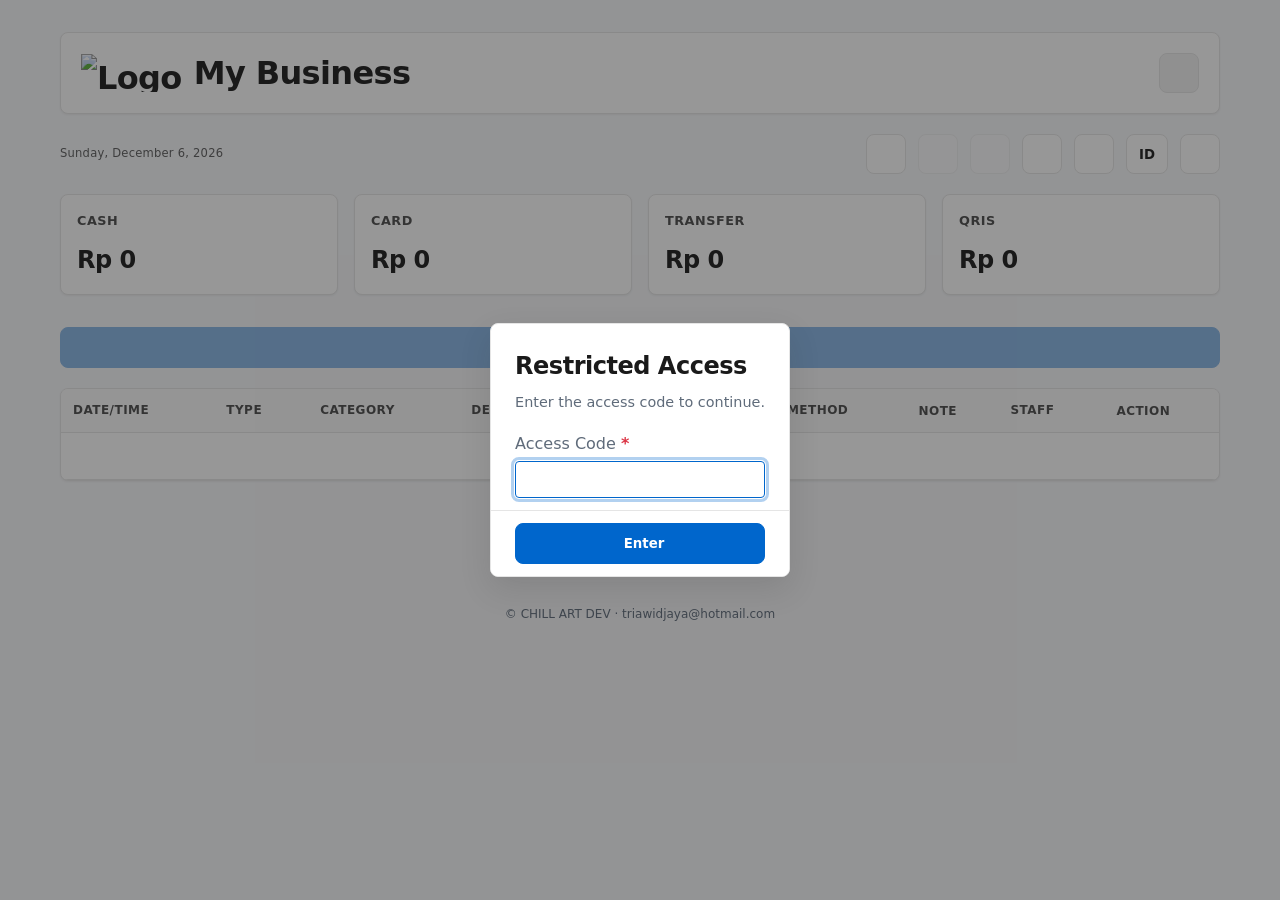
==== index.html @ fd7cb03d "Add date range filter to the main transaction list Co-Authored-By: Claude Sonnet 5.5 <noreply@anthro" ====
<!DOCTYPE html>
<html lang="en">
<head>
  <meta charset="UTF-8">
  <meta name="viewport" content="width=device-width, initial-scale=1.0">
  <title>MANTRA POS APP</title>
  <link rel="stylesheet" href="style.css">
  <link rel="stylesheet" href="vendor/fontawesome/css/all.min.css">
</head>
<body>
<script>
  (function(){try{document.body.className=(JSON.parse(localStorage.getItem('mantra:theme'))||'light')+'-theme';}catch(e){document.body.className='light-theme';}}());
</script>

<div id="offline-banner" style="display:none;padding:6px 12px;text-align:center;font-size:0.78rem;border-bottom:1px solid transparent">
  <i id="offline-banner-icon" class="fas fa-wifi"></i> <span id="offline-banner-text"></span>
</div>

<div class="container">

  <div class="topbar">
  <header>
    <h1><img id="header-logo" src="logo.png" class="brand-logo" alt="Logo"> <span id="brand-name">My Business</span></h1>
    <button class="btn theme-toggle" id="toggle-header" title="Hide menu" aria-label="Hide menu" aria-expanded="true" aria-controls="header-actions-wrap">
      <i class="fas fa-bars"></i>
    </button>
    <div id="user-menu-popup" class="user-menu-popup" style="display:none">
      <div class="user-menu-info">
        <div data-i18n="loggedInAs">Signed in as</div>
        <div id="user-menu-name" class="user-menu-name"></div>
        <div id="user-menu-role" class="user-menu-role"></div>
      </div>
      <button class="btn danger" id="logout-btn" style="width:100%;justify-content:center;margin-top:10px">
        <i class="fas fa-sign-out-alt"></i> <span data-i18n="logout">Sign Out</span>
      </button>
    </div>
  </header>

  <!-- Menu row: collapses when the hamburger in the header is clicked -->
  <div class="header-actions-wrap" id="header-actions-wrap">
    <div class="current-date" id="current-date"></div>
    <div class="header-actions">
      <button class="btn theme-toggle" id="open-settings" title="Settings">
        <i class="fas fa-cog"></i>
      </button>
      <button class="btn theme-toggle" id="tutup-shift" data-i18n-title="closeShift" data-i18n-aria="closeShift" title="Close Shift" aria-label="Close Shift">
        <i class="fas fa-door-closed"></i>
      </button>
      <button class="btn theme-toggle" id="download-excel" disabled data-i18n-title="exportExcel" data-i18n-aria="exportExcel" title="Export Excel" aria-label="Export Excel">
        <i class="fas fa-file-excel"></i>
      </button>
      <button class="btn theme-toggle" id="toggle-filter" data-i18n-title="filterToggle" data-i18n-aria="filterToggle" title="Filter" aria-label="Filter" aria-expanded="false" aria-controls="filter-panel">
        <i class="fas fa-filter"></i>
      </button>
      <button class="btn theme-toggle" id="btn-histori" data-i18n-title="historyTitle" title="Report">
        <i class="fas fa-chart-column"></i>
      </button>
      <button class="btn theme-toggle" id="lang-toggle" title="Switch language">
        <span id="lang-label">ID</span>
      </button>
      <button class="btn theme-toggle" id="theme-toggle">
        <i class="fas fa-moon"></i>
      </button>
      <button class="btn theme-toggle" id="user-menu" title="Account" style="display:none">
        <i class="fas fa-user"></i> <span id="user-label"></span>
      </button>
    </div>
  </div>
  </div>

  <div class="dashboard" id="dashboard"></div>

  <div class="action-bar">
    <button class="btn primary" id="new-transaksi" title="New Transaction">
      <i class="fas fa-plus"></i> <span data-i18n="newTransaction">New Transaction</span>
    </button>
  </div>

  <!-- FILTER PANEL (Hidden by default) -->
  <div id="filter-panel" class="filter-panel" style="display:none">
    <div class="filter-controls">
      <div class="filter-group">
        <label for="filter-type" data-i18n="filterType">Type</label>
        <select id="filter-type">
          <option value="">-- All --</option>
          <option value="INCOME" data-i18n="income">Income</option>
          <option value="OUTGOING" data-i18n="outgoing">Outgoing</option>
        </select>
      </div>

      <div class="filter-group">
        <label for="filter-category" data-i18n="filterCategory">Category</label>
        <select id="filter-category">
          <option value="">-- All --</option>
        </select>
      </div>

      <div class="filter-group">
        <label for="filter-search" data-i18n="search">Search</label>
        <input type="search" id="filter-search" data-i18n-ph="searchPlaceholder" placeholder="Description, category, staff..." autocomplete="off">
      </div>

      <div class="filter-group">
        <label for="filter-method" data-i18n="filterMethod">Method</label>
        <select id="filter-method">
          <option value="">-- All --</option>
          <option value="Cash">Cash</option>
          <option value="Card">Card</option>
          <option value="Transfer">Transfer</option>
          <option value="Qris">Qris</option>
        </select>
      </div>

      <div class="filter-group">
        <label for="filter-date-from" data-i18n="filterDateFrom">From date</label>
        <input type="date" id="filter-date-from">
      </div>

      <div class="filter-group">
        <label for="filter-date-to" data-i18n="filterDateTo">To date</label>
        <input type="date" id="filter-date-to">
      </div>

      <div class="filter-actions">
        <button id="apply-filter" class="btn primary" data-i18n="applyFilter">Apply Filter</button>
        <button id="reset-filter" class="btn" data-i18n="resetFilter">Reset</button>
      </div>
    </div>
  </div>

  <!-- Mobile card view (auto-shown < 769px) -->
  <div class="cards-container" id="transaksi-cards"></div>

  <div class="table-container">
    <table id="transaksi-table">
      <thead>
        <tr>
          <th data-kolom="tanggalWaktu" tabindex="0" style="cursor:pointer"><span data-i18n="colDateTime">Date/Time</span> <i class="sort-icon fas fa-sort-down"></i></th>
          <th data-kolom="jenis"        tabindex="0" style="cursor:pointer"><span data-i18n="colType">Type</span> <i class="sort-icon fas fa-sort"></i></th>
          <th data-kolom="kategori"     tabindex="0" style="cursor:pointer"><span data-i18n="colCategory">Category</span> <i class="sort-icon fas fa-sort"></i></th>
          <th data-kolom="deskripsi"    tabindex="0" style="cursor:pointer"><span data-i18n="colDescription">Description</span> <i class="sort-icon fas fa-sort"></i></th>
          <th data-kolom="jumlah"       tabindex="0" style="cursor:pointer"><span data-i18n="colAmount">Amount</span> <i class="sort-icon fas fa-sort"></i></th>
          <th data-kolom="metode"       tabindex="0" style="cursor:pointer"><span data-i18n="colMethod">Method</span> <i class="sort-icon fas fa-sort"></i></th>
          <th><span data-i18n="colNote">Note</span></th>
          <th data-kolom="staff"        tabindex="0" style="cursor:pointer"><span data-i18n="colStaff">Staff</span> <i class="sort-icon fas fa-sort"></i></th>
          <th><span data-i18n="colAction">Action</span></th>
        </tr>
      </thead>
      <tbody></tbody>
    </table>
  </div>

  <div id="tx-pager" class="list-pager" hidden></div>

</div>

<footer id="app-footer">
  <img src="logo.png" class="footer-logo" alt="CHILL ART DEV">
  <div class="footer-copy">&copy; CHILL ART DEV &middot; <a href="mailto:triawidjaya@hotmail.com">triawidjaya@hotmail.com</a></div>
</footer>

<!-- Supabase Config Error Modal — hydrate failure / wrong config -->
<div class="modal" id="sb-error-modal">
  <div class="modal-content small">
    <h2><i class="fas fa-cloud-bolt" style="color:var(--danger)"></i>
        <span data-i18n="sbErrorTitle">Cloud Connection Error</span></h2>
    <p class="wizard-hint" data-i18n="sbErrorHint">
      Could not connect to Supabase. Check your internet, or reconfigure with a new URL + key.
    </p>
    <div id="sb-error-detail" style="font-size:0.78rem;color:var(--danger);background:rgba(247,37,133,0.08);padding:8px 10px;border-radius:var(--radius-xs);margin-bottom:12px;font-family:monospace;word-break:break-all"></div>
    <div class="form-actions" style="grid-column:span 1;display:flex;gap:8px">
      <button type="button" class="btn danger" id="sb-error-reset" style="flex:1;justify-content:center">
        <i class="fas fa-redo"></i> <span data-i18n="sbErrorReset">Reset & Reconfigure</span>
      </button>
      <button type="button" class="btn primary" id="sb-error-retry" style="flex:1;justify-content:center">
        <i class="fas fa-sync"></i> <span data-i18n="sbErrorRetry">Retry</span>
      </button>
    </div>
  </div>
</div>

<!-- Access Gate Modal — shown first, no close button -->
<div class="modal" id="access-gate-modal">
  <div class="modal-content small">
    <h2><i class="fas fa-lock" style="color:var(--primary)"></i> <span data-i18n="accessGateTitle">Restricted Access</span></h2>
    <p class="wizard-hint" data-i18n="accessGateHint">Enter the access code to continue.</p>
    <form id="access-gate-form">
      <div class="form-group">
        <label for="access-code-input"><span data-i18n="accessGateCode">Access Code</span> <span class="req-marker">*</span></label>
        <input type="password" id="access-code-input" autocomplete="off" required>
        <small id="access-gate-error" style="color:var(--danger);display:none" data-i18n="accessGateError">Wrong code. Try again.</small>
      </div>
      <div class="form-actions" style="grid-column:span 1">
        <button type="submit" class="btn primary" style="width:100%;justify-content:center">
          <i class="fas fa-unlock"></i> <span data-i18n="accessGateSubmit">Enter</span>
        </button>
      </div>
    </form>
  </div>
</div>

<!-- Cloud Setup Modal — pair this device with the Mantra Lombok POS project -->
<div class="modal" id="sb-setup-modal">
  <div class="modal-content small">
    <h2><i class="fas fa-cloud" style="color:var(--primary)"></i>
        <span data-i18n="sbSetupTitle">Connect to Cloud</span></h2>
    <p class="wizard-hint" data-i18n="sbSetupHint">
      Paste the Publishable Key of the Mantra Lombok POS project. Needed once per device.
    </p>
    <p class="wizard-hint" style="font-size:0.78rem;color:var(--gray);margin-top:-6px;margin-bottom:14px" data-i18n="sbKeyWhere">
      Supabase → Mantra Lombok POS → Project Settings → API Keys.
    </p>
    <form id="sb-setup-form">
      <div class="form-group">
        <label for="sb-setup-key"><span data-i18n="supabaseKey">Publishable Key</span> <span class="req-marker">*</span></label>
        <input type="text" id="sb-setup-key" placeholder="sb_publishable_..." autocomplete="off" required>
      </div>
      <div class="form-actions" style="grid-column:span 1;display:flex;gap:8px">
        <button type="submit" class="btn primary" id="sb-setup-submit" style="flex:1;justify-content:center">
          <i class="fas fa-plug"></i> <span data-i18n="sbSetupConnect">Connect</span>
        </button>
      </div>
    </form>
  </div>
</div>

<!-- First Run Wizard Modal — no close button, must be completed -->
<div class="modal" id="first-run-modal">
  <div class="modal-content">
    <h2><i class="fas fa-rocket" style="color:var(--primary)"></i>
        <span data-i18n="welcomeTitle">Welcome! Let's set up your POS</span></h2>
    <p class="wizard-hint" data-i18n="welcomeHint">
      Scooter-rental categories are ready. Add staff and change categories later in Settings.
    </p>
    <button type="button" class="btn" id="wizard-help" style="width:100%;justify-content:center;margin-bottom:16px;background:rgba(67,97,238,0.08);border:1px dashed var(--primary);color:var(--primary)">
      <i class="fas fa-question-circle"></i> <span data-i18n="helpReadFirst">Read Quick Start Guide first</span>
    </button>
    <form id="first-run-form">
      <div class="form-group">
        <label for="fr-brand"><span data-i18n="brandName">Brand Name</span> <span class="req-marker">*</span></label>
        <input type="text" id="fr-brand" maxlength="50" required placeholder="e.g. Warung Pak Budi">
      </div>
      <div class="form-group">
        <label for="fr-admin-name"><span data-i18n="frAdminName">Admin name</span> <span class="req-marker">*</span></label>
        <input type="text" id="fr-admin-name" maxlength="40" required autocomplete="off">
      </div>
      <div class="form-group">
        <label for="fr-admin-email"><span data-i18n="email">Email</span> <span class="req-marker">*</span></label>
        <input type="email" id="fr-admin-email" maxlength="120" required autocomplete="off" placeholder="admin@example.com">
      </div>
      <div class="form-group">
        <label for="fr-admin-pin"><span data-i18n="adminPin">Admin PIN (4-6 digits)</span> <span class="req-marker">*</span></label>
        <input type="password" id="fr-admin-pin" inputmode="numeric" pattern="[0-9]{4,6}"
               maxlength="6" minlength="4" required autocomplete="new-password">
      </div>
      <div class="form-group">
        <label for="fr-admin-pin2"><span data-i18n="confirmPin">Confirm PIN</span> <span class="req-marker">*</span></label>
        <input type="password" id="fr-admin-pin2" inputmode="numeric" pattern="[0-9]{4,6}"
               maxlength="6" minlength="4" required autocomplete="new-password">
      </div>
      <div class="form-actions" style="grid-column:span 1">
        <button type="submit" class="btn primary" style="width:100%;justify-content:center">
          <i class="fas fa-check"></i> <span data-i18n="finishSetup">Finish Setup</span>
        </button>
      </div>
    </form>
  </div>
</div>

<!-- Setup Admin Modal — for existing-data installs without users yet -->
<div class="modal" id="setup-admin-modal">
  <div class="modal-content small">
    <h2><i class="fas fa-user-shield" style="color:var(--primary)"></i>
        <span data-i18n="setupAdminTitle">Set Up Admin Account</span></h2>
    <p class="wizard-hint" data-i18n="setupAdminHint">
      Existing data found. Please choose an admin user and set a PIN to continue.
    </p>
    <form id="setup-admin-form">
      <div class="form-group">
        <label for="sa-admin-name"><span data-i18n="adminUser">Admin User</span> <span class="req-marker">*</span></label>
        <select id="sa-admin-name" required></select>
      </div>
      <div class="form-group">
        <label for="sa-admin-email"><span data-i18n="email">Email</span> <span class="req-marker">*</span></label>
        <input type="email" id="sa-admin-email" maxlength="120" required autocomplete="off">
      </div>
      <div class="form-group">
        <label for="sa-admin-pin"><span data-i18n="adminPin">Admin PIN (4-6 digits)</span> <span class="req-marker">*</span></label>
        <input type="password" id="sa-admin-pin" inputmode="numeric" pattern="[0-9]{4,6}"
               maxlength="6" minlength="4" required autocomplete="new-password">
      </div>
      <div class="form-group">
        <label for="sa-admin-pin2"><span data-i18n="confirmPin">Confirm PIN</span> <span class="req-marker">*</span></label>
        <input type="password" id="sa-admin-pin2" inputmode="numeric" pattern="[0-9]{4,6}"
               maxlength="6" minlength="4" required autocomplete="new-password">
      </div>
      <div class="form-actions" style="grid-column:span 1">
        <button type="submit" class="btn primary" style="width:100%;justify-content:center">
          <i class="fas fa-check"></i> <span data-i18n="finishSetup">Finish Setup</span>
        </button>
      </div>
    </form>
  </div>
</div>

<!-- Login Modal -->
<div class="modal" id="login-modal">
  <div class="modal-content small">
    <h2><i class="fas fa-user-lock" style="color:var(--primary)"></i>
        <span data-i18n="loginTitle">Sign In</span></h2>
    <form id="login-form">
      <div class="form-group">
        <label for="login-user"><span data-i18n="selectUser">Select User</span> <span class="req-marker">*</span></label>
        <select id="login-user" required></select>
      </div>
      <div class="form-group" id="login-pin-group">
        <label for="login-pin"><span data-i18n="enterPin">Enter PIN</span> <span class="req-marker">*</span></label>
        <input type="password" id="login-pin" inputmode="numeric" pattern="[0-9]{4,6}"
               maxlength="6" autocomplete="current-password">
      </div>
      <div class="form-actions" style="grid-column:span 1">
        <button type="submit" class="btn primary" style="width:100%;justify-content:center">
          <i class="fas fa-sign-in-alt"></i> <span data-i18n="signIn">Sign In</span>
        </button>
      </div>
      <div style="text-align:center;margin-top:12px">
        <button type="button" class="link-btn" id="open-reset-pin" data-i18n="forgotPin">Forgot PIN?</button>
      </div>
    </form>
  </div>
</div>

<!-- Reset PIN — email link to that user's own address. No shared code. -->
<div class="modal" id="reset-pin-modal">
  <div class="modal-content small">
    <h2><i class="fas fa-key" style="color:var(--primary)"></i>
        <span data-i18n="resetPinTitle">Reset PIN</span></h2>
    <p class="wizard-hint" id="rp-hint" data-i18n="resetPinHint">We'll email a reset link to that person's own address.</p>
    <form id="reset-pin-form">
      <div class="form-group" id="rp-user-group">
        <label for="rp-user" data-i18n="selectUser">Select User</label>
        <select id="rp-user"></select>
      </div>
      <p class="wizard-hint" id="rp-no-email" style="display:none"></p>
      <div class="form-group" id="rp-code-group">
        <label for="rp-code" data-i18n="resetPinCode">Code from the email (optional)</label>
        <input type="text" id="rp-code" inputmode="numeric" autocomplete="one-time-code" maxlength="12">
      </div>
      <div id="rp-new-pin-group" style="display:none">
        <div class="form-group">
          <label for="rp-new-pin"><span data-i18n="newPin">New PIN (4-6 digits)</span> <span class="req-marker">*</span></label>
          <input type="password" id="rp-new-pin" inputmode="numeric" pattern="[0-9]{4,6}" maxlength="6">
        </div>
        <div class="form-group">
          <label for="rp-confirm-pin"><span data-i18n="confirmPin">Confirm PIN</span> <span class="req-marker">*</span></label>
          <input type="password" id="rp-confirm-pin" inputmode="numeric" pattern="[0-9]{4,6}" maxlength="6">
        </div>
      </div>
      <div class="form-actions" style="grid-column:span 1;display:flex;gap:8px">
        <button type="button" class="btn" id="rp-cancel" style="flex:0 0 auto">
          <i class="fas fa-arrow-left"></i> <span data-i18n="back">Back</span>
        </button>
        <button type="submit" class="btn primary" id="rp-submit" style="flex:1;justify-content:center">
          <i class="fas fa-envelope"></i> <span data-i18n="sendResetLink">Send reset link</span>
        </button>
      </div>
    </form>
  </div>
</div>

<!-- Users Management Modal (admin only) -->
<div class="modal" id="users-modal">
  <div class="modal-content">
    <button type="button" class="close-btn" id="close-users" data-i18n-aria="close" aria-label="Close">&times;</button>
    <h2 data-i18n="usersTitle">Manage Users</h2>
    <div id="users-list" class="users-list" style="margin-top:15px"></div>
    <hr style="margin:18px 0;border:0;border-top:1px solid var(--border-color)">
    <h3 style="font-size:1rem;margin-bottom:10px;color:var(--gray)" data-i18n="addUser">Add User</h3>
    <form id="add-user-form" class="add-user-form">
      <div class="form-group">
        <label for="new-username"><span data-i18n="username">Username</span> <span class="req-marker">*</span></label>
        <input type="text" id="new-username" maxlength="30" required>
      </div>
      <div class="form-group">
        <label for="new-user-role" data-i18n="role">Role</label>
        <select id="new-user-role">
          <option value="cashier" data-i18n="roleCashier">Cashier</option>
          <option value="admin" data-i18n="roleAdmin">Admin</option>
        </select>
      </div>
      <div class="form-group">
        <label for="new-user-email" data-i18n="email">Email</label>
        <input type="email" id="new-user-email" maxlength="120" autocomplete="off" placeholder="name@example.com">
        <small style="color:var(--gray);font-size:0.75rem;display:block;margin-top:4px" data-i18n="emailHint">Required for an admin. A cashier can leave this empty; an admin then sets their PIN.</small>
      </div>
      <div class="form-group">
        <label for="new-user-pin" data-i18n="pin">PIN (optional)</label>
        <input type="password" id="new-user-pin" inputmode="numeric" pattern="[0-9]{4,6}"
               maxlength="6" autocomplete="new-password">
      </div>
      <div class="form-actions" style="grid-column:span 1">
        <button type="submit" class="btn primary" style="width:100%;justify-content:center">
          <i class="fas fa-plus"></i> <span data-i18n="addUser">Add User</span>
        </button>
      </div>
    </form>
  </div>
</div>

<!-- Start Shift Modal -->
<div class="modal" id="mulai-shift-modal">
  <div class="modal-content small">
    <h2 style="margin-bottom:6px"><i class="fas fa-play-circle" style="color:var(--success)"></i> <span data-i18n="startShift">Start Shift</span></h2>
    <p class="modal-subtitle" id="ms-subtitle"></p>
    <form id="mulai-shift-form">
      <div class="form-group">
        <label for="ms-staff"><i class="fas fa-user-tie"></i> <span data-i18n="staffOnDuty">Staff on Duty</span> <span class="req-marker">*</span></label>
        <select id="ms-staff" required></select>
      </div>
      <div class="form-group">
        <label for="ms-cash"><i class="fas fa-money-bill-wave"></i> <span data-i18n="initialCashBalance">Initial Cash Balance</span></label>
        <button type="button" class="last-shift-btn" id="ms-use-last" style="display:none"></button>
        <input type="text" id="ms-cash" inputmode="numeric" autocomplete="off" placeholder="e.g. 500.000" data-i18n-ph="cashPlaceholder">
        <small id="ms-cash-preview" style="color:var(--gray);font-size:0.8rem;margin-top:4px;display:block"></small>
        <small class="field-hint" data-i18n="cashHint">Physical cash currently in the till.</small>
        <div class="amount-chips" id="ms-amount-chips">
          <span class="chip-label" data-i18n="commonAmounts">Quick fill</span>
          <button type="button" class="amount-chip" data-amount="100000">100K</button>
          <button type="button" class="amount-chip" data-amount="200000">200K</button>
          <button type="button" class="amount-chip" data-amount="500000">500K</button>
          <button type="button" class="amount-chip" data-amount="1000000">1jt</button>
        </div>
      </div>
      <div class="form-group" id="ms-pin-group">
        <label for="ms-pin"><i class="fas fa-key"></i> <span data-i18n="pin">PIN</span> <span class="req-marker">*</span></label>
        <input type="password" id="ms-pin" inputmode="numeric" autocomplete="off" placeholder="••••" maxlength="6">
        <small id="ms-pin-hint" style="font-size:0.78rem;margin-top:4px;display:block;color:var(--gray)"></small>
      </div>
      <div class="form-actions" style="grid-column:span 1;display:flex;gap:8px">
        <button type="button" class="btn" id="ms-logout" style="flex:0 0 auto" title="Logout">
          <i class="fas fa-sign-out-alt"></i> <span data-i18n="logout">Sign Out</span>
        </button>
        <button type="submit" class="btn success" style="flex:1;justify-content:center">
          <i class="fas fa-play"></i> <span data-i18n="startShiftBtn">Start Shift</span>
        </button>
      </div>
    </form>
  </div>
</div>

<!-- Transaction Form Modal -->
<div class="modal" id="form-modal">
  <div class="modal-content">
    <button type="button" class="close-btn" id="close-form" data-i18n-aria="close" aria-label="Close">&times;</button>
    <h2 id="modal-title" data-i18n="newTransactionTitle">New Transaction</h2>
    <form id="transaksi-form">
      <input type="hidden" id="f-staff" value="">
      <button type="button" class="btn info tx-choice" id="open-sewa">
        <i class="fas fa-motorcycle"></i> <span data-i18n="newRental">Sewa</span>
      </button>
      <button type="button" class="btn danger tx-choice" id="open-cashout">
        <i class="fas fa-money-bill-wave"></i> <span data-i18n="cashoutBtn">TarikTunai</span>
      </button>
      <button type="button" class="btn tx-choice" id="open-bank">
        <i class="fas fa-building-columns"></i> <span data-i18n="bankBtn">Kas dari bank</span>
      </button>
      <div class="type-toggle">
        <button type="button" class="type-btn income" data-type="income">
          <i class="fas fa-arrow-down"></i> <span data-i18n="income">Income</span>
        </button>
        <button type="button" class="type-btn outgoing" data-type="outgoing">
          <i class="fas fa-arrow-up"></i> <span data-i18n="outgoing">Outgoing</span>
        </button>
      </div>
      <div id="tx-fields" hidden>
      <div class="form-group">
        <label for="f-kategori"><span data-i18n="category">Category</span> <span class="req-marker">*</span></label>
        <select id="f-kategori" required></select>
      </div>
      <div class="form-group">
        <label for="f-metode"><span data-i18n="paymentMethod">Payment Method</span> <span class="req-marker">*</span></label>
        <select id="f-metode" required>
          <option value="Cash">Cash</option>
          <option value="Card">Card</option>
          <option value="Transfer">Transfer</option>
          <option value="Qris">Qris</option>
        </select>
      </div>
      <div class="form-group full-width">
        <label for="f-deskripsi"><span data-i18n="description">Description</span> <span class="req-marker">*</span></label>
        <input type="text" id="f-deskripsi" maxlength="300" required>
      </div>
      <div class="form-group">
        <label for="f-jumlah"><span data-i18n="amount">Amount</span> <span class="req-marker">*</span></label>
        <input type="text" id="f-jumlah" inputmode="numeric" autocomplete="off" placeholder="e.g. 500.000" data-i18n-ph="cashPlaceholder">
        <small id="f-jumlah-preview" style="color:var(--gray);font-size:0.8rem;margin-top:4px;display:block"></small>
      </div>
      <div class="form-group">
        <label for="f-keterangan" data-i18n="note">Note (Optional)</label>
        <input type="text" id="f-keterangan" maxlength="100">
      </div>
      <div id="f-admin-auth" class="form-group full-width" style="display:none;background:rgba(245,158,11,0.08);border:1px dashed #f59e0b;border-radius:var(--radius-sm);padding:10px">
        <label style="color:#92400e;font-weight:600;display:block;margin-bottom:6px">
          <i class="fas fa-shield-halved"></i> <span data-i18n="adminApprovalRequired">Admin approval required</span> <span class="req-marker">*</span>
        </label>
        <div style="display:flex;gap:8px">
          <select id="f-auth-admin" style="flex:1" required></select>
          <input type="password" id="f-auth-pin" inputmode="numeric" pattern="[0-9]{4,6}" maxlength="6"
                 placeholder="Admin PIN" autocomplete="off" style="flex:1" required>
        </div>
        <small style="color:var(--gray);font-size:0.75rem;margin-top:4px;display:block" data-i18n="adminApprovalHint">
          This category requires an admin to approve. Pick an admin and enter their PIN.
        </small>
      </div>
      <div class="form-actions">
        <button type="button" class="btn" id="form-batal">
          <i class="fas fa-times"></i> <span data-i18n="cancel">Cancel</span>
        </button>
        <button type="submit" class="btn primary">
          <i class="fas fa-save"></i> <span data-i18n="save">Save</span>
        </button>
      </div>
      </div>
    </form>
  </div>
</div>

<!-- Rental — one save writes guest income and the owner share -->
<div class="modal" id="rental-modal">
  <div class="modal-content">
    <button type="button" class="close-btn" id="close-rental" data-i18n-aria="close" aria-label="Close">&times;</button>
    <h2><i class="fas fa-motorcycle" style="color:var(--info)"></i> <span data-i18n="rentalTitle">Rental Payment</span></h2>
    <form id="rental-form">
      <div class="form-group">
        <label for="rental-guest-name"><span data-i18n="rentalGuestName">Nama tamu</span> <span class="req-marker">*</span></label>
        <input type="text" id="rental-guest-name" maxlength="40" autocomplete="off" required>
      </div>
      <div class="form-group">
        <label for="rental-guest"><span data-i18n="rentalPayAmount">Nominal bayar</span> <span class="req-marker">*</span></label>
        <input type="text" id="rental-guest" inputmode="numeric" autocomplete="off" placeholder="e.g. 500.000" data-i18n-ph="cashPlaceholder">
      </div>
      <div class="form-group">
        <label for="rental-guest-method"><span data-i18n="rentalMethod">Metode</span> <span class="req-marker">*</span></label>
        <select id="rental-guest-method" required>
          <option value="" disabled selected data-i18n="rentalPickMethod">Pilih metode</option>
        </select>
      </div>
      <div class="form-group">
        <label for="rental-plate"><span data-i18n="rentalPlate">Plat motor</span> <span class="req-marker">*</span></label>
        <input type="text" id="rental-plate" maxlength="20" autocomplete="off" required>
      </div>
      <div class="form-group">
        <label for="rental-days"><span data-i18n="rentalDayCount">Jumlah hari</span> <span class="req-marker">*</span></label>
        <input type="number" id="rental-days" min="1" max="999" step="1" inputmode="numeric" required>
      </div>
      <div class="rental-grid-gap" aria-hidden="true"></div>
      <div class="form-group">
        <label for="rental-owner-name"><span data-i18n="rentalOwnerField">Owner</span> <span class="req-marker">*</span></label>
        <input type="text" id="rental-owner-name" maxlength="40" autocomplete="off" required>
      </div>
      <div class="form-group">
        <label for="rental-owner-share" data-i18n="rentalOwnerReceives">Jumlah yang diterima owner</label>
        <input type="text" id="rental-owner-share" inputmode="numeric" autocomplete="off" placeholder="e.g. 500.000" data-i18n-ph="cashPlaceholder">
      </div>
      <div class="form-group">
        <label for="rental-owner-method" data-i18n="rentalMethod">Metode</label>
        <select id="rental-owner-method">
          <option value="" disabled selected data-i18n="rentalPickMethod">Pilih metode</option>
        </select>
      </div>
      <div class="form-actions">
        <button type="button" class="btn" id="rental-batal">
          <i class="fas fa-times"></i> <span data-i18n="cancel">Batal</span>
        </button>
        <button type="submit" class="btn primary" id="rental-save">
          <i class="fas fa-save"></i> <span data-i18n="save">Simpan</span>
        </button>
      </div>
    </form>
  </div>
</div>

<!-- Cash out — one save writes incoming payment and cash paid out -->
<div class="modal" id="cashout-modal">
  <div class="modal-content">
    <button type="button" class="close-btn" id="close-cashout" data-i18n-aria="close" aria-label="Close">&times;</button>
    <h2><i class="fas fa-money-bill-wave" style="color:var(--success)"></i> <span data-i18n="cashoutTitle">TarikTunai</span></h2>
    <form id="cashout-form">
      <div class="form-group">
        <label for="cashout-amount"><span data-i18n="cashoutAmount">Nominal</span> <span class="req-marker">*</span></label>
        <input type="text" id="cashout-amount" inputmode="numeric" autocomplete="off" placeholder="e.g. 500.000" data-i18n-ph="cashPlaceholder" required>
      </div>
      <div class="form-group">
        <label for="cashout-method"><span data-i18n="cashoutIn">Uang masuk</span> <span class="req-marker">*</span></label>
        <select id="cashout-method" required>
          <option value="" disabled selected data-i18n="rentalPickMethod">Pilih metode</option>
        </select>
      </div>
      <p class="fixed-flow" id="cashout-flow"></p>
      <div class="form-group">
        <label for="cashout-note"><span data-i18n="cashoutNote">Catatan</span> <span class="req-marker">*</span></label>
        <input type="text" id="cashout-note" maxlength="120" autocomplete="off" required data-i18n-ph="cashoutNotePh" placeholder="Kenapa tarik tunai?">
      </div>
      <div class="form-actions">
        <button type="button" class="btn" id="cashout-batal">
          <i class="fas fa-times"></i> <span data-i18n="cancel">Batal</span>
        </button>
        <button type="submit" class="btn primary" id="cashout-save">
          <i class="fas fa-save"></i> <span data-i18n="save">Simpan</span>
        </button>
      </div>
    </form>
  </div>
</div>

<!-- Card settlement into the cash box — amount only, methods are fixed -->
<div class="modal" id="bank-modal">
  <div class="modal-content">
    <button type="button" class="close-btn" id="close-bank" data-i18n-aria="close" aria-label="Close">&times;</button>
    <h2><i class="fas fa-building-columns" style="color:var(--success)"></i> <span data-i18n="bankTitle">Kas dari bank</span></h2>
    <form id="bank-form">
      <div class="form-group">
        <label for="bank-amount"><span data-i18n="bankAmount">Nominal</span> <span class="req-marker">*</span></label>
        <input type="text" id="bank-amount" inputmode="numeric" autocomplete="off" placeholder="e.g. 500.000" data-i18n-ph="cashPlaceholder" required>
      </div>
      <p class="fixed-flow" id="bank-flow"></p>
      <div class="form-actions">
        <button type="button" class="btn" id="bank-batal">
          <i class="fas fa-times"></i> <span data-i18n="cancel">Batal</span>
        </button>
        <button type="submit" class="btn primary" id="bank-save">
          <i class="fas fa-save"></i> <span data-i18n="save">Simpan</span>
        </button>
      </div>
    </form>
  </div>
</div>

<!-- Confirm Modal -->
<div class="modal" id="confirm-modal">
  <div class="modal-content small">
    <div id="confirm-message">Are you sure?</div>
    <div id="confirm-pin-wrap" style="display:none;margin-top:12px">
      <input type="password" id="confirm-pin" inputmode="numeric" autocomplete="off" placeholder="Admin PIN" style="width:100%">
    </div>
    <div class="confirm-buttons" style="margin-top:15px;display:flex;gap:10px;justify-content:flex-end">
      <button class="btn" id="confirm-cancel" data-i18n="cancel">Cancel</button>
      <button class="btn danger" id="confirm-ok" data-i18n="yes">Yes</button>
    </div>
  </div>
</div>

<!-- Close Shift Modal -->
<div class="modal" id="tutup-shift-modal">
  <div class="modal-content">
    <h2 style="margin-bottom:20px">
      <i class="fas fa-door-closed" style="color:var(--danger)"></i>
      <span data-i18n="closeShiftTitle">Close Shift</span>
    </h2>
    <div id="ts-step-input">
      <p style="color:var(--gray);font-size:0.9rem;margin-bottom:16px" data-i18n="closeShiftHint">
        Verify the actual balance for each payment method.
      </p>
      <div class="form-group">
        <label for="ts-actual-cash" data-i18n="actualCash">Actual Cash</label>
        <input type="text" id="ts-actual-cash" inputmode="numeric" autocomplete="off" placeholder="e.g. 500.000" data-i18n-ph="cashPlaceholder">
        <small id="ts-actual-cash-preview" style="color:var(--gray);font-size:0.8rem;margin-top:4px;display:block"></small>
      </div>
      <div class="form-group">
        <label for="ts-actual-card" data-i18n="actualCard">Actual Card</label>
        <input type="text" id="ts-actual-card" inputmode="numeric" autocomplete="off" placeholder="e.g. 500.000" data-i18n-ph="cashPlaceholder">
        <small id="ts-actual-card-preview" style="color:var(--gray);font-size:0.8rem;margin-top:4px;display:block"></small>
      </div>
      <div class="form-group">
        <label for="ts-actual-transfer" data-i18n="actualTransfer">Actual Transfer</label>
        <input type="text" id="ts-actual-transfer" inputmode="numeric" autocomplete="off" placeholder="e.g. 500.000" data-i18n-ph="cashPlaceholder">
        <small id="ts-actual-transfer-preview" style="color:var(--gray);font-size:0.8rem;margin-top:4px;display:block"></small>
      </div>
      <div class="form-group">
        <label for="ts-actual-qris" data-i18n="actualQris">Actual QRIS</label>
        <input type="text" id="ts-actual-qris" inputmode="numeric" autocomplete="off" placeholder="e.g. 500.000" data-i18n-ph="cashPlaceholder">
        <small id="ts-actual-qris-preview" style="color:var(--gray);font-size:0.8rem;margin-top:4px;display:block"></small>
      </div>
      <div class="form-actions" style="grid-column:span 1;margin-top:8px">
        <button type="button" class="btn" id="ts-batal-input">
          <i class="fas fa-times"></i> <span data-i18n="cancel">Cancel</span>
        </button>
        <button type="button" class="btn primary" id="ts-next">
          <i class="fas fa-arrow-right"></i> <span data-i18n="viewSummary">View Summary</span>
        </button>
      </div>
    </div>
    <div id="ts-step-summary" style="display:none">
      <div id="ts-summary-content"></div>
      <div class="form-actions" style="grid-column:span 1;margin-top:8px">
        <button type="button" class="btn" id="ts-back">
          <i class="fas fa-arrow-left"></i> <span data-i18n="back">Back</span>
        </button>
        <button type="button" class="btn danger" id="ts-confirm-close">
          <i class="fas fa-door-closed"></i> <span data-i18n="confirmClose">Close Shift</span>
        </button>
      </div>
    </div>
  </div>
</div>

<!-- Settings Modal -->
<div class="modal" id="settings-modal">
  <div class="modal-content">
    <button type="button" class="close-btn" id="close-settings" data-i18n-aria="close" aria-label="Close">&times;</button>
    <h2 data-i18n="settings">Settings</h2>
    <div class="form-group">
      <label for="settings-brand" data-i18n="brandName">Brand Name</label>
      <input type="text" id="settings-brand" maxlength="50" placeholder="My Business">
    </div>
    <div class="form-group" id="settings-logo-group" style="display:none">
      <label data-i18n="brandLogo">Business Logo</label>
      <input type="file" id="settings-logo" accept="image/*">
      <small style="color:var(--gray);font-size:0.75rem;display:block;margin-top:4px" data-i18n="brandLogoHint">
        Auto-converted to PNG
      </small>
      <img id="settings-logo-preview" alt="Logo preview" style="display:none;max-height:60px;margin-top:8px">
    </div>
    <div class="form-group">
      <label data-i18n="categoriesPerLine">Categories</label>
      <div id="settings-categories-list" class="cat-list"></div>
      <button type="button" class="btn primary" id="add-category-btn"
              style="margin-top:10px;width:100%;justify-content:center">
        <i class="fas fa-plus"></i> <span data-i18n="addCategory">Add Category</span>
      </button>
    </div>
    <div class="form-group">
      <label data-i18n="adminCategoriesLabel">Categories that require admin approval</label>
      <div id="settings-admin-cats" class="cat-list" style="max-height:160px;overflow-y:auto"></div>
      <small style="color:var(--gray);font-size:0.75rem;display:block;margin-top:4px" data-i18n="adminCategoriesHint">
        Cashier must enter an admin PIN to record transactions in checked categories.
      </small>
    </div>
    <div class="form-group">
      <label data-i18n="nonRevenueCategoriesLabel">Non-Revenue Categories</label>
      <div id="settings-nonrevenue-cats" class="cat-list" style="max-height:160px;overflow-y:auto"></div>
      <small style="color:var(--gray);font-size:0.75rem;display:block;margin-top:4px" data-i18n="nonRevenueCategoriesHint">
        Checked categories are excluded from revenue totals. Use for cash transfers, employee loans, or opening balance.
      </small>
    </div>
    <div class="form-group">
      <label data-i18n="staffViewOnly">Staff (managed via Manage Users — view only)</label>
      <div id="settings-staff-list" class="cat-list"></div>
    </div>
    <button type="button" class="btn" id="open-users" style="width:100%;justify-content:center;margin-top:8px">
      <i class="fas fa-users-cog"></i> <span data-i18n="usersTitle">Manage Users</span>
    </button>
    <button type="button" class="btn" id="settings-help" style="width:100%;justify-content:center;margin-top:8px">
      <i class="fas fa-question-circle"></i> <span data-i18n="helpTitle">Quick Start Guide</span>
    </button>
    <div class="form-actions">
      <button type="button" class="btn" id="settings-reset">
        <i class="fas fa-undo"></i> <span data-i18n="resetDefault">Reset Default</span>
      </button>
      <button type="button" class="btn primary" id="settings-save">
        <i class="fas fa-save"></i> <span data-i18n="save">Save</span>
      </button>
    </div>
  </div>
</div>

<!-- Help / Quick Start Modal -->
<div class="modal" id="help-modal">
  <div class="modal-content">
    <button type="button" class="close-btn" id="close-help" data-i18n-aria="close" aria-label="Close">&times;</button>
    <h2><i class="fas fa-question-circle" style="color:var(--primary)"></i> <span data-i18n="helpTitle">Quick Start Guide</span></h2>
    <div class="help-content" id="help-content"></div>
  </div>
</div>


<div id="alert-container"></div>

<script src="vendor/papaparse.min.js"></script>
<script src="vendor/xlsx.full.min.js"></script>
<script src="vendor/supabase.min.js"></script>
<script src="supabase.js"></script>
<script src="lang.js"></script>
<script src="script.js"></script>
</body>
</html>
---- style.css ----
:root {
  --primary-700: #004488;
  --primary-500: #0066CC;
  --primary-300: #4285F4;
  --primary-50: #E8F1FC;
  --neutral-900: #1A1A1A;
  --neutral-700: #4A4A4A;
  --neutral-500: #808080;
  --neutral-200: #E5E5E5;
  --neutral-100: #F2F2F2;
  --neutral-50: #FAFAFA;
  --success-700: #1E7E34;
  --success-500: #22A745;
  --success-100: #E8F8EE;
  --warning-700: #8A6A00;
  --warning-500: #FFC107;
  --warning-100: #FFF8E1;
  --danger-700: #C82333;
  --danger-500: #DC3545;
  --danger-100: #FDECEC;
  --ink: var(--neutral-900);
  --paper: var(--neutral-50);
  --white: #FFFFFF;
  --primary: var(--primary-500);
  --secondary: var(--neutral-700);
  --success: var(--success-500);
  --danger: var(--danger-500);
  --light: var(--neutral-100);
  --dark: var(--neutral-900);
  --gray: #5F6B7A;
  --info: var(--primary-500);
  --radius-xs: 4px;
  --radius-sm: 6px;
  --radius-md: 8px;
  --radius-lg: 12px;
  --radius-pill: 999px;
  --radius: var(--radius-md);
  --space-1: 4px;
  --space-2: 8px;
  --space-3: 12px;
  --space-4: 16px;
  --space-5: 20px;
  --space-6: 24px;
  --space-8: 32px;
  --space-10: 40px;
  --font-sans: "Segoe UI", system-ui, Arial, sans-serif;
  --font-mono: "Courier New", ui-monospace, monospace;
  --text-xs: 0.75rem;
  --text-sm: 0.875rem;
  --text-md: 1rem;
  --text-lg: 1.125rem;
  --text-xl: 1.25rem;
  --text-2xl: 1.5rem;
  --leading: 1.5;
  --control-h: 40px;
  --control-font: 16px;
  --ring-color: color-mix(in srgb, var(--primary) 30%, transparent);
  --focus-ring: 0 0 0 3px var(--ring-color);
  --z-dropdown: 1000;
  --z-modal: 1100;
  --z-popover: 1200;
  --z-toast: 1300;
  --modal-sm: 420px;
  --modal-md: 520px;
  --modal-lg: 700px;
  --modal-xl: 920px;
  --shadow: 0 1px 2px rgba(26, 26, 26, 0.06);
  --shadow-lg: 0 12px 32px rgba(26, 26, 26, 0.12);
  --transition: all 0.15s ease;
  --bg-color: #F7F8FA;
  --text-color: var(--neutral-900);
  --card-bg: #FFFFFF;
  --border-color: var(--neutral-200);
  --surface-hover: rgba(0, 0, 0, 0.05);
}

.dark-theme {
  --bg-color: #121417;
  --text-color: #F4F5F7;
  --card-bg: #1C1F24;
  --border-color: #2E333A;
  --surface-hover: rgba(255, 255, 255, 0.06);
  --gray: #A7ADB7;
  --ink: #F4F5F7;
  --paper: #121417;
  --primary: #4285F4;
  --primary-500: #4285F4;
  --primary-700: #9EC1F5;
  --primary-50: #1A2A44;
  --neutral-900: #F4F5F7;
  --neutral-700: #C5CAD1;
  --neutral-200: #2E333A;
  --neutral-100: #262A31;
  --neutral-50: #171A1F;
  --success-500: #45CB6A;
  --success-100: #163322;
  --success-700: #8ED9A8;
  --warning-100: #3A320F;
  --warning-700: #FFD54F;
  --danger-500: #E57373;
  --danger-100: #3A1C22;
  --danger-700: #F5A3AB;
  --shadow: 0 1px 2px rgba(0, 0, 0, 0.4);
  --shadow-lg: 0 12px 32px rgba(0, 0, 0, 0.45);
}

* { margin: 0; padding: 0; box-sizing: border-box; font-family: var(--font-sans); }

/* Themed scrollbars — Chromium/WebKit */
*::-webkit-scrollbar              { width: 10px; height: 10px; }
*::-webkit-scrollbar-track        { background: transparent; }
*::-webkit-scrollbar-thumb        { background: var(--border-color); border-radius: var(--radius-sm); border: 2px solid var(--card-bg); }
*::-webkit-scrollbar-thumb:hover  { background: var(--gray); }
*::-webkit-scrollbar-corner       { background: transparent; }
/* Firefox */
* { scrollbar-width: thin; scrollbar-color: var(--border-color) transparent; }

body { background-color: var(--bg-color); color: var(--text-color); line-height: var(--leading); }

.container { max-width: 1200px; margin: 0 auto; padding: var(--space-5); }

.topbar {
  position: sticky;
  top: 0;
  z-index: 20;
  background: var(--bg-color);
  margin: calc(var(--space-5) * -1) calc(var(--space-5) * -1) 0;
  padding: var(--space-5) var(--space-5) var(--space-4);
}
header { position: relative; display: flex; justify-content: space-between; align-items: center; margin-bottom: var(--space-4); margin-top: var(--space-3); padding: var(--space-4) var(--space-5); background: var(--card-bg); color: var(--text-color); border: 1px solid var(--border-color); border-radius: var(--radius); box-shadow: var(--shadow); }

/* Menu row wrapper — contains only header-actions icons */
.header-actions-wrap {
  display: flex;
  align-items: center;
  justify-content: space-between;
  gap: var(--space-3);
  margin-bottom: 0;
  padding: var(--space-1) 0;
  overflow: hidden;
  max-height: 120px;
  transition: max-height 0.3s ease, opacity 0.3s ease, margin-bottom 0.3s ease;
}

body.header-hidden .header-actions-wrap {
  max-height: 0;
  padding-top: 0;
  padding-bottom: 0;
  opacity: 0;
  margin-bottom: 0;
  pointer-events: none;
}

.header-actions {
  display: flex;
  align-items: center;
  justify-content: flex-end;
  flex: 1;
  flex-wrap: wrap;
  gap: var(--space-3);
  min-width: 0;
}
.header-actions .btn {
  width: 40px;
  height: 40px;
  min-width: 40px;
  padding: 0;
  flex: none;
  justify-content: center;
}
.header-actions #lang-toggle,
.header-actions #user-menu {
  width: auto;
  padding: 0 12px;
}
.header-actions .btn:disabled { opacity: 0.45; cursor: not-allowed; }
#toggle-filter.active {
  background: var(--primary-50);
  border-color: var(--primary);
  color: var(--primary-700);
}

/* Hamburger lives in the brand bar and shows or hides the icon row */
#toggle-header {
  flex-shrink: 0;
  width: 40px;
  height: 40px;
  background: var(--neutral-100);
  border: 1px solid var(--border-color);
  color: var(--text-color);
  box-shadow: none;
  border-radius: var(--radius);
}
#toggle-header:hover { background: var(--primary-50); color: var(--primary-700); }

header h1 { color: var(--text-color); display: flex; align-items: center; gap: var(--space-3); font-weight: 700; letter-spacing: -0.02em; }
.brand-logo { height: 1.2em; width: auto; object-fit: contain; }
/* Header sits on a fixed blue background in every theme, so its controls are forced to a light/contrasting palette. */
header .theme-toggle { background: var(--neutral-100); color: var(--text-color); border: 1px solid var(--border-color); box-shadow: none; }
header .theme-toggle:hover { background-color: var(--primary-50); color: var(--primary-700); }

#app-footer {
  text-align: center;
  padding: var(--space-6) var(--space-4);
  margin-top: var(--space-8);
  display: flex;
  flex-direction: column;
  align-items: center;
  gap: var(--space-2);
}
#app-footer .footer-logo { height: 2.5em; width: auto; object-fit: contain; opacity: 0.85; }
#app-footer .footer-copy { font-size: var(--text-xs); color: var(--gray); }
#app-footer .footer-copy a { color: inherit; text-decoration: none; }
#app-footer .footer-copy a:hover { text-decoration: underline; }

.current-date {
  background: none;
  color: var(--text-color);
  font-weight: 500;
  font-size: 0.72rem;
  white-space: nowrap;
  letter-spacing: 0.02em;
  opacity: 0.7;
}

.theme-toggle { background: var(--card-bg); border: 1px solid var(--border-color); color: var(--text-color); width: 40px; height: 40px; display: flex; align-items: center; justify-content: center; border-radius: var(--radius); cursor: pointer; transition: var(--transition); box-shadow: none; }
.theme-toggle:hover { background-color: var(--primary-50); color: var(--primary-700); }

.dashboard { display: grid; grid-template-columns: repeat(auto-fit, minmax(250px, 1fr)); gap: var(--space-4); margin-bottom: var(--space-8); }

.card { background: var(--card-bg); padding: var(--space-4); box-shadow: var(--shadow); border: 1px solid var(--border-color); border-radius: var(--radius); }
.card:hover { box-shadow: var(--shadow-lg); }
.card h3 { color: var(--neutral-700); margin-bottom: var(--space-3); font-size: 0.8rem; font-weight: 600; letter-spacing: 0.04em; text-transform: uppercase; }
.card .amount { font-size: var(--text-2xl); font-weight: 700; letter-spacing: -0.02em; }
.card.income .amount { color: var(--success); }
.card.outgoing .amount { color: var(--danger); }

.action-bar { display: flex; gap: var(--space-3); margin-bottom: var(--space-5); flex-wrap: wrap; align-items: center; }
#new-transaksi { width: 100%; justify-content: center; }

/* Filter Panel */
.filter-panel {
  background: var(--card-bg);
  border: 1px solid var(--border-color);
  border-radius: var(--radius-md);
  padding: var(--space-4);
  margin-bottom: var(--space-5);
  animation: slideDown 0.3s ease;
}

@keyframes slideDown {
  from {
    opacity: 0;
    max-height: 0;
    overflow: hidden;
  }
  to {
    opacity: 1;
    max-height: 500px;
  }
}

.filter-controls {
  display: flex;
  gap: var(--space-3);
  flex-wrap: wrap;
  align-items: flex-end;
}

.filter-group {
  display: flex;
  flex-direction: column;
  gap: 6px;
  flex: 1;
  min-width: 140px;
}

.filter-group label {
  font-size: 0.8rem;
  font-weight: 600;
  color: var(--gray);
  text-transform: uppercase;
  letter-spacing: 0.5px;
}

.filter-group select {
  padding: var(--space-2) var(--space-3);
  border: 1px solid var(--border-color);
  border-radius: var(--radius-xs);
  background: var(--card-bg);
  color: var(--text-color);
  cursor: pointer;
  font-size: 0.9rem;
  transition: var(--transition);
}

.filter-group input[type="date"] {
  padding: var(--space-2) var(--space-3);
  border: 1px solid var(--border-color);
  border-radius: var(--radius-sm);
  background: var(--card-bg);
  color: var(--text-color);
  font-size: var(--control-font);
  min-width: 0;
}
.dark-theme .filter-group input[type="date"] { color-scheme: dark; }

.filter-group select:hover,
.filter-group select:focus {
  border-color: var(--primary);
  box-shadow: var(--focus-ring);
  outline: none;
}

/* Filter bar: one control height so selects and inputs line up */
.filter-group select,
.filter-group input {
  height: 40px;
  box-sizing: border-box;
}

.filter-actions {
  display: flex;
  gap: var(--space-2);
  flex-wrap: wrap;
}

.filter-actions .btn {
  min-width: 110px;
  justify-content: center;
  flex: 0 1 auto;
}

/* Mobile responsive */
@media (max-width: 768px) {
  .filter-controls {
    flex-direction: column;
  }

  .filter-group {
    width: 100%;
  }

  .filter-actions {
    width: 100%;
  }

  .filter-actions .btn {
    flex: 1;
  }
}

.btn { padding: var(--space-3) var(--space-4); border: 1px solid var(--border-color); border-radius: var(--radius); cursor: pointer; display: inline-flex; align-items: center; gap: var(--space-2); font-weight: 600; white-space: nowrap; background: var(--card-bg); color: var(--text-color); box-shadow: none; transition: var(--transition); }
.btn i { font-size: 0.9rem; }
.btn.primary  { background-color: var(--primary-500); border-color: var(--primary-500); color: #fff; }
.btn.primary:hover { background-color: var(--primary-700); border-color: var(--primary-700); }
.btn.success  { background-color: var(--success-500); border-color: var(--success-500); color: #fff; }
.btn.danger   { background-color: var(--danger-500); border-color: var(--danger-500); color: #fff; }
.btn.info     { background-color: var(--primary-500); border-color: var(--primary-500); color: #fff; }
.btn:hover    { filter: brightness(0.97); }
.btn:focus-visible { outline: 3px solid var(--ring-color); outline-offset: 2px; }
.btn.small    { padding: 5px var(--space-3); font-size: 0.8rem; box-shadow: none; }


.table-container { background: var(--card-bg); box-shadow: var(--shadow); overflow-x: auto; max-height: 400px; overflow-y: auto; border: 1px solid var(--border-color); border-radius: var(--radius); font-size: 0.9rem; }

table { width: 100%; border-collapse: collapse; }

td:nth-child(4) { max-width: 150px; white-space: nowrap; overflow: hidden; text-overflow: ellipsis; }

th, td { padding: var(--space-3) var(--space-3); text-align: left; border-bottom: 1px solid var(--border-color); }

th { background-color: var(--neutral-50); color: var(--neutral-700); font-weight: 600; position: sticky; top: 0; font-size: var(--text-xs); letter-spacing: 0.04em; text-transform: uppercase; }

tr:hover { background-color: var(--surface-hover); }

.income-badge  { background-color: var(--success-100); color: var(--success-700); border: none; border-radius: var(--radius-xs); padding: 2px var(--space-2); font-size: var(--text-xs); font-weight: 600; }
.outgoing-badge { background-color: var(--danger-100); color: var(--danger-700); border: none; border-radius: var(--radius-xs); padding: 2px var(--space-2); font-size: var(--text-xs); font-weight: 600; }
.nonrevenue-badge { background-color: var(--warning-100); color: var(--warning-700); border: none; border-radius: var(--radius-xs); padding: 2px var(--space-2); font-size: var(--text-xs); font-weight: 600; }

.actions-cell { display: flex; gap: 5px; }
.cell-nowrap { white-space: nowrap; }
th { white-space: nowrap; }
td { vertical-align: middle; }

th[data-kolom] { user-select: none; }
th[data-kolom]:hover { background-color: var(--neutral-100); color: var(--text-color); }
.sort-icon { font-size: 0.7rem; margin-left: var(--space-1); opacity: 0.7; }
th[data-kolom]:hover .sort-icon,
th[data-kolom] .fa-sort-up,
th[data-kolom] .fa-sort-down { opacity: 1; }

@keyframes fa-spin { 0% { transform: rotate(0deg); } 100% { transform: rotate(360deg); } }
.fa-spin { animation: fa-spin 0.8s linear infinite; }

.modal { display: none; position: fixed; inset: 0; width: 100%; height: 100%; height: 100dvh; box-sizing: border-box; padding: var(--space-4); background-color: rgba(0,0,0,0.5); z-index: var(--z-modal); justify-content: center; align-items: flex-start; overflow: auto; overscroll-behavior: contain; }
html:has(.modal[style*="display: flex"]),
html:has(.modal[style*="display:flex"]) { overflow: hidden; }
.modal-content { background: var(--card-bg); border: 1px solid var(--border-color); border-radius: var(--radius); max-width: 100%; max-height: calc(100vh - var(--space-8)); max-height: calc(100svh - var(--space-8)); margin: auto; padding: var(--space-6); position: relative; overflow: auto; box-shadow: var(--shadow-lg); color: var(--text-color); }
.modal-content.small { max-width: var(--modal-md); }

.close-btn { position: absolute; top: var(--space-1); right: var(--space-1); width: 44px; height: 44px; margin: 0; padding: 0; border: 0; border-radius: var(--radius); background: transparent; box-shadow: none; display: inline-flex; align-items: center; justify-content: center; font-size: var(--text-2xl); font-weight: 400; line-height: 1; cursor: pointer; color: var(--gray); }
.close-btn:hover { color: var(--danger); }
.modal-content:has(> .close-btn) > h2 { padding-right: var(--space-10); }

#form-modal .modal-content { max-width: var(--modal-sm); width: min(var(--modal-sm), 100%); }
#transaksi-form { display: flex; flex-direction: column; gap: var(--space-3); }
#transaksi-form .tx-choice {
  width: 100%;
  justify-content: flex-start;
  margin-top: 0;
  padding: var(--space-3) var(--space-4);
  border-radius: var(--radius);
  font-size: 0.95rem;
  font-weight: 600;
  box-shadow: none;
  background: var(--card-bg);
  border-color: var(--border-color);
  color: var(--text-color);
}
#transaksi-form .tx-choice:hover { background: var(--surface-hover); }
#open-sewa i { color: var(--primary); }
#open-cashout i { color: var(--danger); }
#open-bank i { color: var(--primary-700); }
#transaksi-form .type-toggle {
  display: grid;
  grid-template-columns: 1fr 1fr;
  gap: var(--space-2);
  width: 100%;
  border: none;
  border-radius: 0;
  overflow: visible;
}
#transaksi-form .type-btn {
  display: inline-flex;
  align-items: center;
  gap: var(--space-2);
  width: 100%;
  border: 1px solid var(--border-color);
  border-radius: var(--radius);
  padding: var(--space-3) var(--space-3);
  background: var(--card-bg);
  color: var(--text-color);
  font-size: 0.95rem;
  font-weight: 600;
  justify-content: center;
  box-shadow: none;
}
#transaksi-form .type-btn.income.active {
  background: var(--success-100);
  border-color: var(--success-700);
  color: var(--success-700);
}
#transaksi-form .type-btn.outgoing.active {
  background: var(--danger-100);
  border-color: var(--danger-700);
  color: var(--danger-700);
}
#tx-fields:not([hidden]) { display: flex; flex-direction: column; gap: var(--space-3); }
#tx-fields[hidden] { display: none; }

.form-group { margin-bottom: var(--space-3); }
.form-group.full-width { grid-column: span 2; }
.form-group label { display: block; margin-bottom: 5px; font-weight: 500; color: var(--gray); }
.form-group input,
.form-group select,
.form-group textarea { width: 100%; padding: var(--space-2) var(--space-3); border: 1px solid var(--border-color); border-radius: var(--radius-xs); font-size: var(--text-md); background-color: var(--card-bg); color: var(--text-color); font-weight: 500; }
.form-group input:focus,
.form-group select:focus,
.form-group textarea:focus { outline: 3px solid var(--ring-color); outline-offset: 1px; border-color: var(--primary-500); background: var(--card-bg); }
.form-group textarea { min-height: 80px; resize: vertical; }

.type-toggle { display: flex; border: 1px solid var(--border-color); border-radius: var(--radius-sm); overflow: hidden; }
.type-btn { flex: 1; padding: var(--space-2); text-align: center; cursor: pointer; transition: var(--transition); border: none; background: none; font-weight: 500; }
.type-btn.active          { background-color: var(--primary); color: white; }
.type-btn.income.active   { background-color: var(--success); }
.type-btn.outgoing.active { background-color: var(--danger); }
#open-sewa, #open-cashout, #open-bank { width: 100%; }
#cashout-modal .modal-content, #bank-modal .modal-content { max-width: var(--modal-sm); width: min(var(--modal-sm), 100%); }
#cashout-modal h2, #bank-modal h2 { margin: 0 0 var(--space-4) 0; line-height: 1.25; }
#cashout-form .form-actions, #bank-form .form-actions { grid-column: auto; }
#cashout-form input[readonly], #bank-form input[readonly] { background: var(--neutral-50); color: var(--neutral-700); font-weight: 600; }

.form-actions { grid-column: span 2; display: flex; justify-content: flex-end; gap: var(--space-3); margin-top: var(--space-3); }
.modal-content .form-actions {
  position: sticky;
  bottom: calc(var(--space-6) * -1);
  z-index: 2;
  margin: var(--space-3) calc(var(--space-6) * -1) calc(var(--space-6) * -1);
  padding: var(--space-3) var(--space-6);
  background: var(--card-bg);
  border-top: 1px solid var(--border-color);
}

#alert-container { position: fixed; z-index: var(--z-toast); right: var(--space-5); bottom: var(--space-5); display: flex; flex-direction: column; align-items: stretch; gap: var(--space-2); width: min(400px, calc(100% - var(--space-10))); pointer-events: none; }
#alert-container .alert:nth-last-child(n+4) { display: none; }
.alert { position: relative; width: 100%; padding: var(--space-4) var(--space-4); color: var(--neutral-900); box-shadow: var(--shadow-lg); border: 1px solid var(--border-color); border-radius: var(--radius); transform: translateY(100px); opacity: 0; transition: transform 0.2s ease, opacity 0.2s ease; pointer-events: auto; display: flex; justify-content: space-between; align-items: center; background: #fff; }
.alert.show    { transform: translateY(0); opacity: 1; }
.alert.info    { background-color: var(--primary-50); color: var(--primary-700); border-color: var(--primary-700); }
.alert.success { background: var(--success-100); color: var(--success-700); border-color: var(--success-700); gap: var(--space-4); }
.alert.error   { background-color: var(--danger-100); color: var(--danger-700); border-color: var(--danger-700); }
.close-alert   { font-size: var(--text-2xl); cursor: pointer; margin-left: var(--space-4); }

.shift-summary { display: flex; flex-direction: column; gap: var(--space-4); padding: var(--space-5); background: var(--card-bg); border-radius: var(--radius-md); margin: var(--space-4) 0; }
.shift-summary h4 { margin-bottom: var(--space-3); color: var(--warning-700); }
.shift-summary p  { margin: 5px 0; }

.summary-grid { display: grid; grid-template-columns: repeat(3, 1fr); gap: var(--space-3); margin: var(--space-4) 0; }
.summary-item { padding: var(--space-3); border-radius: var(--radius-sm); text-align: center; }
.summary-item.cash  { background: var(--success-100); }
.summary-item.card  { background: var(--primary-50); }
.summary-item.other { background: var(--warning-100); }
.summary-label  { font-size: 0.9rem; color: var(--gray); margin-bottom: 5px; }
.summary-amount { font-weight: 600; font-size: 1.1rem; }

.total-summary { display: flex; justify-content: space-between; align-items: center; padding: var(--space-3); background: var(--primary); color: white; border-radius: var(--radius-sm); margin: var(--space-4) 0; }
.total-amount  { font-weight: 700; font-size: 1.2rem; }
.summary-info  { font-size: 0.8rem; color: var(--gray); text-align: center; margin-top: var(--space-3); }

.light-theme .shift-summary { border: 1px solid var(--border-color); box-shadow: var(--shadow); }
.light-theme .btn:not(.primary):not(.danger):not(.success):not(.info):not(.active) { background-color: #fff; border: 1px solid var(--border-color); color: var(--text-color); }

/* Settings modal — let textareas size by `rows` attribute, single scrollbar on modal-content if needed */
#settings-modal .modal-content { max-width: var(--modal-md); width: 100%; }
#rental-modal .modal-content {
  width: min(var(--modal-xl), 100%);
  max-width: var(--modal-xl);
  min-width: 0;
  flex: 0 0 auto;
}
#rental-modal h2 { margin: 0 28px var(--space-4) 0; line-height: 1.25; }
#rental-form {
  display: grid;
  grid-template-columns: repeat(3, minmax(0, 1fr));
  column-gap: var(--space-4);
  row-gap: var(--space-4);
  width: 100%;
}
#rental-form .form-group { margin-bottom: 0; min-width: 0; }
#rental-form .form-group label {
  white-space: nowrap;
  line-height: 1.35;
}
#rental-form .form-group input,
#rental-form .form-group select {
  width: 100%;
  min-width: 0;
  height: 38px;
}
#rental-form select:invalid { color: var(--gray); }
#rental-form select option { color: var(--text-color); }
#rental-form .form-actions { grid-column: 1 / -1; margin-top: 2px; }
#rental-modal .modal-content { container-type: inline-size; }
@container (max-width: 640px) {
  #rental-form { grid-template-columns: 1fr; row-gap: var(--space-3); }
  #rental-form .rental-grid-gap { display: none; }
  #rental-form .form-group label { white-space: normal; }
}
#settings-modal textarea {
  width: 100%;
  resize: vertical;
  line-height: var(--leading);
  font-family: var(--font-sans);
  overflow: auto;
}
#settings-modal input[type="text"] { width: 100%; }

/* ── Help modal ── */
#help-modal .modal-content { max-width: var(--modal-lg); width: 100%; }
.help-content h3 {
  font-size: var(--text-md); color: var(--primary); margin-top: var(--space-5); margin-bottom: var(--space-2);
  display: flex; align-items: center; gap: var(--space-2);
}
.help-content h3:first-child { margin-top: 0; }
.help-content ul, .help-content ol { margin-left: 22px; margin-bottom: var(--space-3); }
.help-content li { margin-bottom: 6px; line-height: var(--leading); font-size: 0.92rem; }
.help-content b { color: var(--text-color); }
.help-content code {
  background: rgba(0,0,0,0.06); padding: 1px 6px;
  border-radius: var(--radius-xs); font-family: var(--font-mono); font-size: 0.85em;
}
.dark-theme .help-content code { background: rgba(255,255,255,0.08); }

/* ── Dashboard chart (pure CSS bar chart) ── */
.chart-container {
  background: var(--card-bg); border: 1px solid var(--border-color);
  border-radius: var(--radius-md); padding: var(--space-4); margin-bottom: var(--space-8);
  box-shadow: var(--shadow);
}
.chart-container:empty { display: none; }
.chart-header { display: flex; justify-content: space-between; align-items: center; margin-bottom: var(--space-4); flex-wrap: wrap; gap: var(--space-3); }
.chart-header h3 { color: var(--gray); font-size: 0.95rem; display: flex; align-items: center; gap: var(--space-2); }
.chart-legend { display: flex; gap: var(--space-4); font-size: 0.8rem; color: var(--gray); }
.legend-item { display: flex; align-items: center; gap: 6px; }
.legend-dot { display: inline-block; width: 10px; height: 10px; border-radius: 50%; }
.bar-in.legend-dot,  .legend-dot.bar-in  { background: var(--success); }
.bar-out.legend-dot, .legend-dot.bar-out { background: var(--danger); }

.chart-bars-wrap {
  display: flex; align-items: flex-end; gap: var(--space-3);
  height: 160px; overflow-x: auto;
  padding: 0 6px 6px;
  border-bottom: 1px solid var(--border-color);
}
.chart-col { display: flex; flex-direction: column; align-items: center; min-width: 36px; height: 100%; }
.chart-bars { display: flex; align-items: flex-end; gap: 3px; height: 100%; flex: 1; }
.chart-bar {
  width: 14px; min-height: 2px;
  border-radius: var(--radius-xs) var(--radius-xs) 0 0;
  transition: height 0.3s ease;
  cursor: pointer;
}
.chart-bar.bar-in  { background: var(--success); }
.chart-bar.bar-out { background: var(--danger);  }
.chart-bar:hover { opacity: 0.8; }
.chart-label { font-size: 0.72rem; color: var(--gray); margin-top: 6px; white-space: nowrap; }
.chart-empty { padding: var(--space-8) 0; text-align: center; color: var(--gray); font-style: italic; }

@media (max-width: 480px) {
  .chart-bars-wrap { height: 130px; gap: var(--space-2); }
  .chart-bar { width: 10px; }
}

.fixed-flow {
  margin: -4px 0 var(--space-4);
  padding: 6px var(--space-2);
  font-size: 0.72rem;
  line-height: 1.4;
  white-space: nowrap;
  overflow: hidden;
  text-overflow: ellipsis;
  color: var(--gray);
  background: rgba(0, 102, 204, 0.07);
  border-left: 3px solid var(--primary);
  border-radius: var(--radius-xs);
}
.fixed-flow i { color: var(--primary); margin-right: 2px; }
.fixed-flow strong { color: var(--text-color); }

/* ── Daily cash flow chart ── */
.chart-kpis { display: grid; grid-template-columns: repeat(6, minmax(0, 1fr)); gap: var(--space-3); margin-bottom: var(--space-4); }
.chart-kpi { border: 1px solid var(--border-color); border-radius: var(--radius-md); padding: var(--space-3) var(--space-3); min-width: 0; }
.chart-kpi-label { font-size: 0.72rem; color: var(--gray); text-transform: uppercase; letter-spacing: 0.04em; }
.chart-kpi-value { font-size: var(--text-md); font-weight: 700; margin-top: 2px; white-space: nowrap; overflow: hidden; text-overflow: ellipsis; }
.chart-kpi.in .chart-kpi-value  { color: var(--success); }
.chart-kpi.out .chart-kpi-value { color: var(--danger); }
.chart-kpi.bal .chart-kpi-value { color: var(--primary); }
.chart-container .chart-legend { margin-bottom: var(--space-2); }
.legend-line { display: inline-block; width: 16px; height: 3px; border-radius: 2px; background: var(--primary); vertical-align: middle; }
.chart-svg-wrap { overflow-x: auto; }
.chart-svg { display: block; }
.chart-hit { fill: transparent; }
.chart-day:hover .chart-hit { fill: var(--border-color); opacity: 0.35; }
.chart-bar-svg.bar-in  { fill: var(--success); }
.chart-bar-svg.bar-out { fill: var(--danger); }
.chart-baseline { stroke: var(--border-color); stroke-width: 1; }
.chart-balance-line { fill: none; stroke: var(--primary); stroke-width: 2; stroke-linejoin: round; pointer-events: none; }
.chart-balance-dot { fill: var(--primary); pointer-events: none; }
.chart-axis-label { font-size: 11px; fill: var(--gray); }
.chart-note { font-size: 0.75rem; color: var(--gray); margin-top: var(--space-2); }
@media (max-width: 768px) {
  .chart-kpis { grid-template-columns: repeat(2, minmax(0, 1fr)); }
}

/* ── Date range filter ── */
.filter-container { margin-bottom: var(--space-4); }
#hist-filter .filter-group { flex: none; min-width: 0; width: auto; }
#hist-filter .date-presets {
  display: flex;
  flex-direction: row;
  flex-wrap: wrap;
  align-items: center;
  gap: var(--space-2) var(--space-3);
  width: 100%;
}
#hist-filter .date-presets label {
  display: inline-flex;
  align-items: center;
  gap: 6px;
  height: var(--control-h);
  margin: 0;
  flex: 0 0 auto;
  text-transform: none;
  letter-spacing: 0;
  font-size: 0.85rem;
}
#hist-filter .date-preset-row {
  display: flex;
  flex-wrap: wrap;
  align-items: center;
  gap: var(--space-2);
  flex: 1 1 28rem;
  min-width: min(100%, 28rem);
}
#hist-filter .date-preset {
  height: var(--control-h);
  padding: 0 var(--space-3);
  box-sizing: border-box;
  justify-content: center;
  flex: 0 0 auto;
  font-size: 0.85rem;
}
@media (max-width: 640px) {
  #hist-filter .date-presets {
    flex-direction: column;
    align-items: stretch;
    gap: var(--space-2);
  }
  #hist-filter .date-presets label {
    height: auto;
    min-height: 0;
  }
  #hist-filter .date-preset-row {
    display: grid;
    grid-template-columns: repeat(6, minmax(0, 1fr));
    gap: var(--space-2);
    width: 100%;
    min-width: 0;
    flex: none;
  }
  #hist-filter .date-preset:nth-child(-n+3) { grid-column: span 2; }
  #hist-filter .date-preset:nth-child(n+4) { grid-column: span 3; }
  #hist-filter .date-preset {
    width: 100%;
    min-width: 0;
    padding: 0 var(--space-2);
    font-size: 0.8rem;
  }
}
.date-presets .date-preset.active {
  background-color: var(--primary); color: white; border-color: var(--primary);
}
#hist-filter .date-custom {
  display: grid;
  grid-template-columns: minmax(0, 12rem) auto minmax(0, 12rem);
  justify-content: start;
  align-items: center;
  gap: var(--space-2);
  margin-top: var(--space-2);
  width: 100%;
}
#hist-filter .date-custom-sep { color: var(--gray); line-height: 1; text-align: center; }
#hist-filter .date-field { min-width: 0; max-width: 100%; width: 100%; }
#hist-filter .date-custom input[type="date"] {
  width: 100%;
  max-width: 100%;
  color: var(--text-color);
}
#hist-filter .date-custom input[type="date"]::-webkit-date-and-time-value {
  text-align: left;
  margin: 0;
  width: 100%;
}
#hist-filter .date-custom input[type="date"]::-webkit-datetime-edit {
  padding: 0;
  min-width: 0;
}
.dark-theme #hist-filter .date-custom input[type="date"] { color-scheme: dark; }
@media (max-width: 640px) {
  #hist-filter .date-custom {
    grid-template-columns: minmax(0, 1fr);
  }
  #hist-filter .date-custom-sep { justify-self: center; }
}
.date-custom input[type="date"] {
  height: var(--control-h);
  padding: 6px 36px 6px var(--space-3); border: 1px solid var(--border-color); border-radius: var(--radius-sm);
  background: var(--card-bg); color: var(--text-color); font-size: 0.85rem;
  box-sizing: border-box;
}
.dark-theme .date-custom input[type="date"]::-webkit-calendar-picker-indicator { filter: invert(0.8); }

/* ── Mobile transaction cards (< 769px) ── */
.cards-container { display: none; flex-direction: column; gap: var(--space-3); margin-bottom: var(--space-5); }

@media (max-width: 768px) {
  .table-container { display: none; }
  .cards-container { display: flex; }

  /* Header tweaks for narrow screens — let long brand names wrap instead of truncating */
  header h1 { font-size: 1.1rem; flex: 1; min-width: 0; line-height: 1.25; }
  #brand-name { overflow-wrap: anywhere; }
  .current-date { display: none; }
  .header-actions-wrap { justify-content: center; }
  .header-actions { flex: 0 1 auto; width: auto; max-width: 100%; flex-wrap: nowrap; justify-content: center; gap: 6px; }
  .header-actions .btn,
  .header-actions #lang-toggle,
  .header-actions #user-menu {
    width: 40px;
    height: 40px;
    min-width: 0;
    flex: 0 1 40px;
    padding: 0;
  }
  #user-label { display: none; }
}

@media (max-width: 480px) {
  header h1 { font-size: 0.95rem; }
  .header-actions { gap: var(--space-1); }
}

.tx-card {
  background: var(--card-bg);
  border: 1px solid var(--border-color);
  border-left: 4px solid var(--gray);
  border-radius: var(--radius-md);
  padding: var(--space-4);
  box-shadow: var(--shadow);
}
.tx-card.income   { border-left-color: var(--success); }
.tx-card.outgoing { border-left-color: var(--danger); }
.tx-card-header { display: flex; justify-content: space-between; align-items: center; gap: var(--space-2); margin-bottom: 6px; }
.tx-card-date { font-size: 0.82rem; color: var(--gray); }
.tx-card-meta { font-size: 0.85rem; color: var(--gray); margin-bottom: var(--space-1); }
.tx-card-desc { font-weight: 500; margin-bottom: var(--space-1); word-break: break-word; }
.tx-card-amount { font-size: 1.3rem; font-weight: 700; text-align: right; margin: var(--space-2) 0; }
.tx-card-amount.pos { color: var(--success); }
.tx-card-amount.neg { color: var(--danger); }
.tx-card-note, .tx-card-staff { font-size: 0.85rem; color: var(--gray); margin-top: var(--space-1); word-break: break-word; }
.tx-card-actions { display: flex; gap: var(--space-3); margin-top: var(--space-3); padding-top: var(--space-3); border-top: 1px solid var(--border-color); }
.tx-card-actions .btn { flex: 1; justify-content: center; min-height: 44px; }

.empty-card {
  padding: var(--space-10) var(--space-5); text-align: center; color: var(--gray);
  background: var(--card-bg); border: 1px dashed var(--border-color);
  border-radius: var(--radius-md);
}

/* ── Categories card list (Settings) ── */
.cat-list {
  display: flex; flex-direction: column; gap: 6px;
  max-height: 320px; overflow-y: auto;
  padding: var(--space-1);
}
.cat-row {
  display: flex; align-items: center; gap: var(--space-3);
  padding: var(--space-2) var(--space-3);
  background: rgba(0,0,0,0.03);
  border: 1px solid var(--border-color);
  border-radius: var(--radius-md);
  transition: background 0.15s, transform 0.1s;
}
.dark-theme .cat-row { background: rgba(255,255,255,0.03); }
.cat-row[draggable="true"]    { cursor: grab; }
.cat-row[draggable="true"]:active { cursor: grabbing; }
.cat-row.dragging { opacity: 0.4; transform: scale(0.98); }
.cat-row.cat-system {
  background: var(--primary-50);
  border-style: dashed;
}
.cat-drag, .cat-lock { color: var(--gray); flex-shrink: 0; font-size: 0.9rem; }
.cat-name { flex: 1; min-width: 0; word-break: break-word; font-size: 0.95rem; }
.cat-type,
.form-group select.cat-type {
  width: 132px;
  max-width: 45%;
  flex: 0 0 auto;
  padding: var(--space-1) 6px;
  border: 1px solid var(--border-color);
  border-radius: var(--radius-xs);
  background: var(--card-bg);
  color: var(--text-color);
  font-size: 0.78rem;
}
.cat-badge {
  font-size: 0.7rem; padding: 2px var(--space-2); border-radius: var(--radius-xs);
  background: var(--primary-50); color: var(--primary-700);
  font-weight: 600; text-transform: uppercase;
}
.cat-btn {
  background: none; border: none;
  padding: 6px var(--space-2); cursor: pointer;
  color: var(--gray); border-radius: var(--radius-sm);
  transition: background 0.15s, color 0.15s;
}
.cat-btn:hover { background: var(--surface-hover); color: var(--text-color); }
.cat-delete:hover { color: var(--danger); }

/* ── Auth UI ── */

/* Login modal — touch-friendly, no close affordance */
#login-modal .modal-content,
#setup-admin-modal .modal-content { max-width: var(--modal-sm); width: 100%; }
#login-user, #login-pin,
#setup-admin-modal input,
#setup-admin-modal select { font-size: 1.05rem; padding: var(--space-3); }

/* Header user menu */
#user-label { font-size: 0.85rem; font-weight: 600; }
.user-menu-popup {
  position: absolute; right: var(--space-5); top: 60px;
  background: var(--card-bg); border: 1px solid var(--border-color);
  border-radius: var(--radius-md); padding: var(--space-4);
  min-width: 220px; box-shadow: 0 10px 24px rgba(0,0,0,0.15);
  z-index: var(--z-popover);
}
.user-menu-info { font-size: 0.85rem; color: var(--gray); }
.user-menu-name { font-size: var(--text-md); font-weight: 700; color: var(--text-color); margin-top: var(--space-1); }
.user-menu-role { font-size: 0.8rem; color: var(--primary); margin-top: 2px; }

/* Users management */
#users-modal .modal-content { max-width: var(--modal-lg); width: 100%; }
#tutup-shift-modal .modal-content { max-width: var(--modal-lg); width: 100%; }
.users-list { display: flex; flex-direction: column; gap: var(--space-2); }
.user-row {
  display: flex; align-items: center; justify-content: space-between;
  gap: var(--space-3); padding: var(--space-3) var(--space-3);
  background: rgba(0,0,0,0.03); border: 1px solid var(--border-color);
  border-radius: var(--radius-md);
}
.dark-theme .user-row { background: rgba(255,255,255,0.03); }
.user-row-info { flex: 1; min-width: 0; }
.user-row-name { font-weight: 600; font-size: 0.95rem; }
.user-row-meta { display: flex; gap: 6px; margin-top: var(--space-1); flex-wrap: wrap; }
.user-row-actions { display: flex; gap: 6px; align-items: center; flex-shrink: 0; }
.user-role-select { padding: 6px var(--space-2); font-size: 0.8rem; border: 1px solid var(--border-color); border-radius: var(--radius-sm); background: var(--card-bg); color: var(--text-color); }

.role-badge { padding: 3px 9px; border-radius: var(--radius-xs); font-size: 0.72rem; font-weight: 600; }
.role-admin   { background: var(--success-100); color: var(--success-700); }
.role-cashier { background: var(--primary-50); color: var(--primary-700); }
.pin-badge { padding: 3px 9px; border-radius: var(--radius-xs); font-size: 0.72rem; font-weight: 600; }
.pin-badge.has-pin { background: var(--primary-50); color: var(--primary-700); }
.pin-badge.no-pin  { background: var(--neutral-100); color: var(--neutral-700); }

.add-user-form { display: grid; gap: var(--space-3); }

/* First-run wizard */
.wizard-hint { color: var(--gray); font-size: 0.9rem; margin: var(--space-2) 0 var(--space-5); line-height: 1.4; }
#first-run-form { display: grid; gap: var(--space-4); }
#first-run-form textarea { min-height: 90px; resize: vertical; }

/* Shift summary table (close-shift modal) */
.ts-table-wrap { overflow-x: auto; -webkit-overflow-scrolling: touch; margin-top: var(--space-3); }
.ts-summary-table { width: 100%; border-collapse: collapse; font-size: 0.88rem; }
.ts-summary-table th { padding: var(--space-2) var(--space-2); text-align: right; white-space: nowrap; }
.ts-summary-table th:first-child { text-align: left; }
.ts-summary-table td { padding: var(--space-2) var(--space-2); text-align: right; border-bottom: 1px solid var(--border-color); vertical-align: middle; }
.ts-summary-table td:first-child { text-align: left; white-space: nowrap; }
.ts-summary-table td:first-child i { margin-right: var(--space-1); width: 14px; text-align: center; }
.ts-summary-table tr:last-child td { border-bottom: none; }
.ts-summary-table .actual-cell { font-weight: 600; }
.ts-summary-table .muted { color: var(--gray); }
.ts-diff-exact { color: var(--success); white-space: nowrap; }
.ts-diff-over,
.ts-diff-short { display: inline-flex; flex-direction: column; align-items: flex-end; line-height: 1.15; }
.ts-diff-over  { color: var(--info);   font-weight: 600; }
.ts-diff-short { color: var(--danger); font-weight: 600; }
.ts-diff-over .diff-amt,
.ts-diff-short .diff-amt { white-space: nowrap; }
.ts-diff-over .diff-label,
.ts-diff-short .diff-label { font-size: 0.7rem; font-weight: 500; opacity: 0.85; }

@media (max-width: 520px) {
  .ts-summary-table { font-size: 0.8rem; }
  .ts-summary-table th, .ts-summary-table td { padding: 6px 6px; }
}

.ts-note-group { margin-top: var(--space-4); }
.ts-note-group textarea { width: 100%; padding: var(--space-2) var(--space-3); border: 1px solid var(--border-color); border-radius: var(--radius-sm); background: var(--card-bg); color: var(--text-color); font-family: inherit; font-size: 0.9rem; resize: vertical; min-height: 50px; }
.ts-note-group .note-hint { display: block; font-size: 0.78rem; color: var(--gray); margin-top: var(--space-1); }
.ts-note-group .note-hint.required { color: var(--danger); font-weight: 500; }
.req-marker { color: var(--danger); font-weight: 700; }

.link-btn { background: none; border: none; color: var(--primary); cursor: pointer; font-size: 0.85rem; text-decoration: underline; padding: var(--space-1) var(--space-2); font-family: inherit; }
.link-btn:hover { opacity: 0.8; }

.modal-subtitle { color: var(--gray); font-size: 0.82rem; margin: 0 0 var(--space-5) 0; }
.field-hint { display: block; color: var(--gray); font-size: var(--text-xs); margin-top: var(--space-1); font-style: italic; }

.last-shift-btn { display: block; width: 100%; background: var(--primary-50); border: 1px dashed var(--primary); color: var(--primary-700); padding: var(--space-2) var(--space-3); border-radius: var(--radius-sm); cursor: pointer; font-size: 0.82rem; margin-bottom: var(--space-2); font-family: inherit; text-align: left; transition: background 0.15s; }
.last-shift-btn:hover { filter: brightness(0.97); }
.last-shift-btn i { margin-right: 6px; }

.amount-chips { display: flex; flex-wrap: wrap; gap: 6px; margin-top: var(--space-3); align-items: center; }
.amount-chips .chip-label { font-size: 0.72rem; color: var(--gray); margin-right: var(--space-1); text-transform: uppercase; letter-spacing: 0.04em; }
.amount-chip { background: var(--card-bg); border: 1px solid var(--border-color); color: var(--text-color); padding: 5px var(--space-3); border-radius: var(--radius-pill); cursor: pointer; font-size: 0.8rem; font-family: inherit; transition: all 0.15s; }
.amount-chip:hover { background: var(--primary); color: white; border-color: var(--primary); }

option { font-size: var(--text-md); }

@media (max-width: 768px) {
  #transaksi-form { grid-template-columns: 1fr; }
  .form-group.full-width { grid-column: span 1; }
  .dashboard { grid-template-columns: repeat(2, minmax(0, 1fr)); gap: var(--space-3); }
  .dashboard .card { padding: var(--space-3); }
  .dashboard .card h3 { margin-bottom: var(--space-2); }
  .dashboard .card .amount { font-size: var(--text-xl); overflow-wrap: anywhere; }
  .summary-grid { grid-template-columns: 1fr; }
  #alert-container { left: 12px; right: 12px; bottom: 12px; width: auto; }

  /* Keep every form control >= 16px on phones so iOS Safari does not auto-zoom on focus */
  input,
  select,
  textarea,
  .filter-group select,
  .user-role-select,
  .cat-type,
  .form-group select.cat-type,
  .date-custom input[type="date"] {
    font-size: var(--control-font);
  }
}

/* ══════════════════════════════════════
   HISTORY PAGE
   ══════════════════════════════════════ */

.history-header { position: sticky; top: 0; z-index: 20; display: flex; justify-content: space-between; align-items: center; background: var(--bg-color); margin: calc(var(--space-5) * -1) calc(var(--space-5) * -1) var(--space-6); padding: var(--space-5) var(--space-5) var(--space-4); border-bottom: 1px solid var(--border-color); }
.history-header h1 { color: var(--text-color); display: flex; align-items: center; gap: var(--space-3); font-weight: 700; letter-spacing: -0.02em; }
.history-header-actions { display: flex; align-items: center; gap: var(--space-3); }

.history-toolbar { display: flex; align-items: center; gap: var(--space-3); flex-wrap: wrap; margin-bottom: var(--space-4); padding: var(--space-3) var(--space-4); background: var(--card-bg); border: 1px solid var(--border-color); border-radius: var(--radius-md); }

.select-all-wrap { display: flex; align-items: center; gap: 6px; font-size: 0.9rem; color: var(--gray); cursor: pointer; user-select: none; }
.select-all-wrap input { cursor: pointer; width: 15px; height: 15px; accent-color: var(--primary); }

.selected-count { font-size: 0.85rem; color: var(--primary); font-weight: 600; }

.toolbar-divider { width: 1px; height: 28px; background: var(--border-color); }

.empty-state { text-align: center; padding: 60px var(--space-5); color: var(--text-color); background: var(--card-bg); border-radius: var(--radius); border: 1px dashed var(--border-color); box-shadow: none; }
.empty-state i { font-size: 3rem; margin-bottom: var(--space-4); display: block; opacity: 0.35; }
.empty-state p { font-size: 0.95rem; margin-top: 6px; line-height: 1.6; }

.shift-list { display: flex; flex-direction: column; gap: var(--space-3); }

.shift-card { background: var(--card-bg); border: 1px solid var(--border-color); border-radius: var(--radius-md); overflow: hidden; transition: box-shadow 0.2s ease, border-color 0.2s ease; }
.shift-card:hover { box-shadow: var(--shadow-lg); }
.shift-card.selected { border-color: var(--primary); box-shadow: var(--focus-ring); }

.shift-card-header { display: flex; align-items: center; gap: var(--space-3); padding: var(--space-4) var(--space-4); cursor: pointer; user-select: none; }
.shift-card-header:hover { background: var(--surface-hover); }

.shift-check { display: inline-flex; align-items: center; justify-content: center; flex-shrink: 0; min-width: 44px; min-height: 44px; }
.shift-checkbox { width: 16px; height: 16px; cursor: pointer; accent-color: var(--primary); }

.shift-card-info { flex: 1; min-width: 0; }
.shift-card-date { font-weight: 600; font-size: 0.95rem; }
.shift-card-meta { font-size: 0.8rem; color: var(--gray); margin-top: var(--space-1); line-height: 1.4; }

.shift-card-badges { display: flex; gap: 6px; flex-wrap: wrap; justify-content: flex-end; flex-shrink: 0; }

.shift-badge { padding: var(--space-1) var(--space-3); border-radius: var(--radius-xs); font-size: var(--text-xs); font-weight: 600; white-space: nowrap; }
.shift-badge.total  { background: var(--primary-50); color: var(--primary-700); }
.shift-badge.income { background: var(--success-100); color: var(--success-700); }
.shift-badge.out    { background: var(--danger-100); color: var(--danger-700); }

.shift-chevron { color: var(--gray); font-size: 0.85rem; transition: transform 0.25s ease; flex-shrink: 0; }
.shift-card.open .shift-chevron { transform: rotate(180deg); }

.shift-card-detail { display: none; border-top: 1px solid var(--border-color); padding: var(--space-4); animation: slideDown 0.2s ease; }
.shift-card.open .shift-card-detail { display: block; }

@keyframes slideDown {
  from { opacity: 0; transform: translateY(-6px); }
  to   { opacity: 1; transform: translateY(0); }
}

.detail-summary { display: grid; grid-template-columns: repeat(auto-fit, minmax(120px, 1fr)); gap: var(--space-3); margin-bottom: var(--space-4); }

.detail-saldo-item { background: var(--neutral-50); border-radius: var(--radius); padding: var(--space-3); text-align: center; }
.dark-theme .detail-saldo-item { background: rgba(255,255,255,0.05); }
.detail-saldo-label  { font-size: 0.78rem; color: var(--gray); margin-bottom: 5px; }
.detail-saldo-amount { font-weight: 700; font-size: 0.95rem; }
.detail-saldo-item.total-item { background: var(--primary); color: #fff; }
.detail-saldo-item.total-item .detail-saldo-label { color: rgba(255,255,255,0.85); }

.detail-actions { display: flex; gap: var(--space-2); margin-bottom: var(--space-4); flex-wrap: wrap; }

.detail-table-wrap { overflow-x: auto; border-radius: var(--radius); border: 1px solid var(--border-color); max-height: 320px; overflow-y: auto; }
.detail-table-wrap table { width: 100%; border-collapse: collapse; font-size: 0.82rem; }
.detail-table-wrap th { padding: 7px var(--space-3); text-align: left; }
.detail-table-wrap td { padding: 6px var(--space-3); border-bottom: 1px solid var(--border-color); }
.detail-table-wrap tr:last-child td { border-bottom: none; }
.detail-table-wrap tr:hover { background: var(--surface-hover); }

.shift-duration-banner { display: flex; align-items: center; gap: var(--space-3); flex-wrap: wrap; padding: var(--space-2) var(--space-3); background: var(--primary-50); border-left: 3px solid var(--primary); border-radius: var(--radius-xs); margin-bottom: var(--space-4); font-size: 0.82rem; color: var(--text-color); }
.shift-duration-banner.long { background: var(--danger-100); border-left-color: var(--danger); }
.shift-duration-banner i.fa-clock { color: var(--primary); }
.shift-duration-banner.long i.fa-clock { color: var(--danger); }
.dur-pill { background: var(--warning-100); color: var(--warning-700); padding: 2px var(--space-3); border: none; border-radius: var(--radius-xs); font-weight: 600; font-size: 0.78rem; }
.dur-pill.long { background: var(--danger-100); color: var(--danger-700); }
.dur-warn { color: var(--danger); font-weight: 600; font-size: 0.78rem; }

.hs-table-wrap { overflow-x: auto; -webkit-overflow-scrolling: touch; margin-bottom: var(--space-4); }
.hs-actual-table { width: 100%; border-collapse: collapse; font-size: 0.85rem; }
.hs-actual-table th { padding: 7px var(--space-2); text-align: left; }
.hs-actual-table th.hs-num { text-align: right; }
.hs-actual-table td { padding: 7px var(--space-2); border-bottom: 1px solid var(--border-color); vertical-align: middle; }
.hs-actual-table tr:last-child td { border-bottom: none; }
.hs-method { white-space: nowrap; }
.hs-num { text-align: right; white-space: nowrap; }
.hs-actual { font-weight: 600; }
.hs-diff.exact { color: var(--success-700); font-weight: 700; white-space: nowrap; }
.hs-diff.over, .hs-diff.short { display: inline-flex; flex-direction: column; align-items: flex-end; line-height: 1.15; font-weight: 600; }
.hs-diff.over { color: var(--primary-700); }
.hs-diff.short { color: var(--danger); }
.hs-diff-amt { white-space: nowrap; }
.hs-diff-label { font-size: 0.7rem; font-weight: 500; opacity: 0.85; }

@media (max-width: 520px) {
  .hs-actual-table { font-size: 0.78rem; }
  .hs-actual-table th, .hs-actual-table td { padding: 6px 6px; }
}

@media (max-width: 600px) {
  .shift-card-header {
    display: grid;
    grid-template-columns: auto minmax(0, 1fr) auto;
    grid-template-areas:
      "check info chevron"
      "check badges chevron";
    align-items: center;
  }
  .shift-check { grid-area: check; }
  .shift-card-info { grid-area: info; }
  .shift-card-badges { grid-area: badges; display: flex; justify-content: flex-start; margin-top: var(--space-2); }
  .shift-chevron { grid-area: chevron; }
  .toolbar-divider { display: none; }
  .history-toolbar {
    flex-direction: row;
    align-items: center;
    justify-content: space-between;
    gap: var(--space-2);
  }
  .history-toolbar #btn-hapus-selected { margin-left: auto; }
  .history-header    { flex-direction: column; align-items: flex-start; gap: var(--space-3); }
  .detail-actions .btn-label { display: none; }
  .detail-actions .btn { padding: var(--space-2) var(--space-4); min-width: 44px; justify-content: center; }
  .detail-actions .btn i { margin: 0; }
}

/* Language toggle button */
.lang-toggle {
  font-size: var(--text-xs);
  font-weight: 700;
  letter-spacing: 0.04em;
}

/* Swiss surfaces: 1px border, 8px radius, soft elevation */
.filter-panel,
.chart-container,
.tx-card,
.cat-row,
.user-row,
.user-menu-popup,
.shift-card,
.history-toolbar,
.detail-table-wrap,
.detail-saldo-item {
  border: 1px solid var(--border-color);
  box-shadow: var(--shadow);
  background: var(--card-bg);
  border-radius: var(--radius);
}
.detail-saldo-item { background: var(--neutral-50); }
.detail-saldo-item.total-item { background: var(--primary); color: #fff; }
.filter-group select,
.date-custom input[type="date"],
.user-role-select,
.ts-note-group textarea {
  border: 1px solid var(--border-color);
  background: var(--card-bg);
  color: var(--text-color);
  font-weight: 500;
  border-radius: var(--radius-xs);
}
h2, h3 { font-weight: 700; letter-spacing: -0.02em; }
button:focus-visible,
a:focus-visible,
input:focus-visible,
select:focus-visible,
textarea:focus-visible,
th[data-kolom]:focus-visible {
  outline: 3px solid var(--ring-color);
  outline-offset: 2px;
}
.list-pager {
  display: flex;
  align-items: center;
  justify-content: space-between;
  gap: var(--space-2);
  margin: var(--space-2) 0 var(--space-4);
}
.list-pager[hidden] { display: none !important; }
.list-pager .pager-status { color: var(--gray); font-size: 0.82rem; }
.report-search { margin: 0 0 var(--space-4); width: 100%; }
@media (max-width: 640px) {
  .history-header { margin-bottom: var(--space-4); }
  #hist-filter,
  .chart-container,
  .history-toolbar,
  .report-search { margin-bottom: var(--space-4); }
}
.report-search input[type="search"],
#filter-search {
  width: 100%;
  padding: var(--space-2) var(--space-3);
  border: 1px solid var(--border-color);
  border-radius: var(--radius-sm);
  background: var(--card-bg);
  color: var(--text-color);
  font-size: var(--control-font);
}

.shift-badge,
.role-badge,
.pin-badge,
.cat-badge,
.dur-pill {
  border: none;
  font-weight: 600;
  border-radius: var(--radius-xs);
}
.shift-badge.income,
.role-admin { background: var(--success-100); color: var(--success-700); }
.shift-badge.out { background: var(--danger-100); color: var(--danger-700); }
.shift-badge.total,
.role-cashier { background: var(--primary-50); color: var(--primary-700); }
.pin-badge.has-pin { background: var(--primary-50); color: var(--primary-700); }
.pin-badge.no-pin { background: var(--neutral-100); color: var(--neutral-700); }
.chart-bar { border: none; }
.legend-dot { border: none; }
.tx-card.income { border-left: 4px solid var(--success); }
.tx-card.outgoing { border-left: 4px solid var(--danger); }
.modal { background-color: rgba(26, 26, 26, 0.45); }
.dark-theme #transaksi-form .type-btn { background: var(--card-bg); color: var(--text-color); }
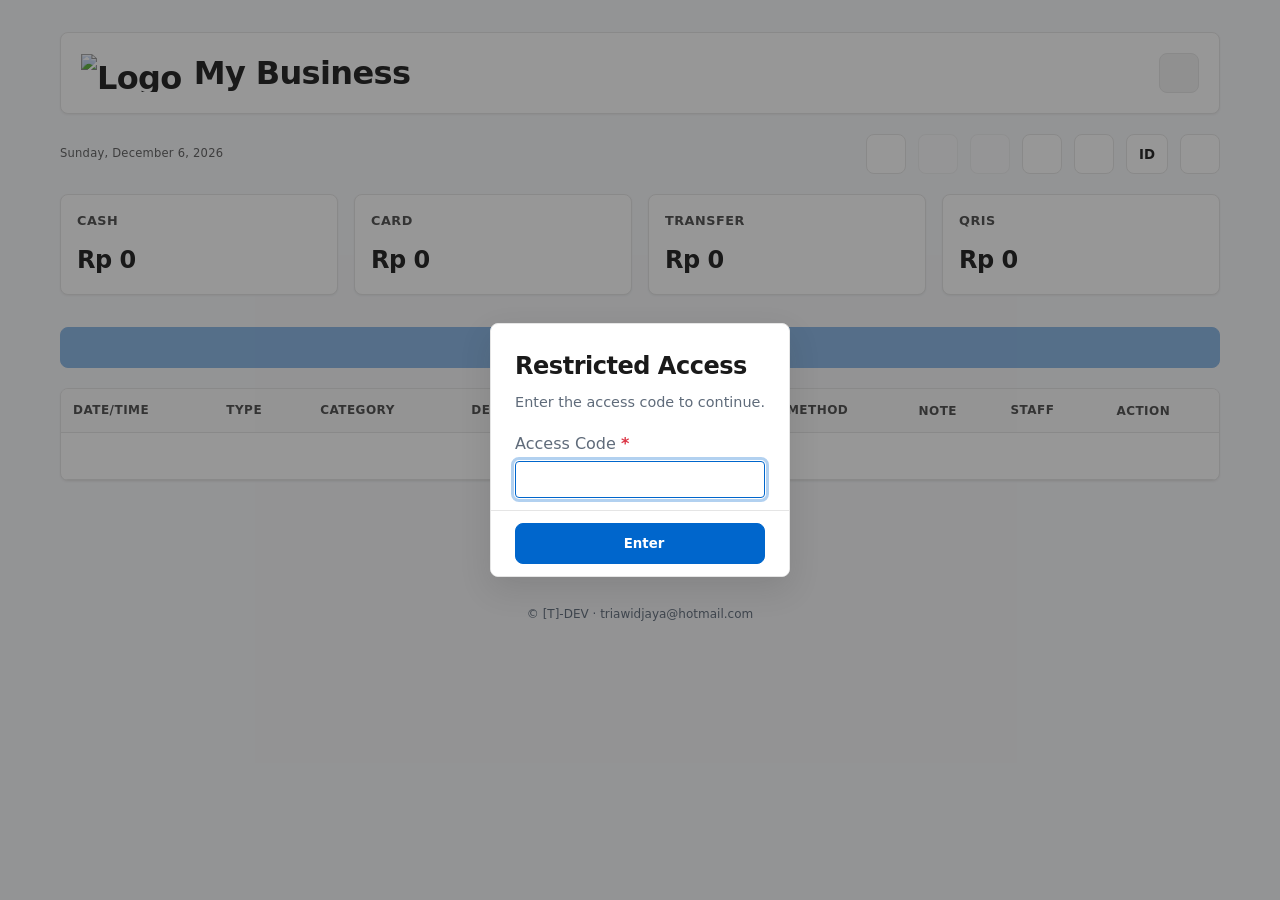
==== commit 8a057b95: "Footer credit: [T]-DEV Co-Authored-By: Claude Opus 5.5 <noreply@anthropic.com> Claude-Session: https" ====
--- a/index.html
+++ b/index.html
@@ -20,7 +20,8 @@
 
   <div class="topbar">
   <header>
-    <h1><img id="header-logo" src="logo.png" class="brand-logo" alt="Logo"> <span id="brand-name">My Business</span></h1>
+    <h1><img id="header-logo" src="logo.png" class="brand-logo" alt="Logo"> <span id="brand-name">My Business</span>
+      <span id="conn-status" class="conn-status" role="status" aria-live="polite" hidden><span class="conn-dot"></span><span class="conn-label"></span></span></h1>
     <button class="btn theme-toggle" id="toggle-header" title="Hide menu" aria-label="Hide menu" aria-expanded="true" aria-controls="header-actions-wrap">
       <i class="fas fa-bars"></i>
     </button>
@@ -40,7 +41,7 @@
   <div class="header-actions-wrap" id="header-actions-wrap">
     <div class="current-date" id="current-date"></div>
     <div class="header-actions">
-      <button class="btn theme-toggle" id="open-settings" title="Settings">
+      <button class="btn theme-toggle" id="open-settings" data-i18n-title="settings" data-i18n-aria="settings" title="Settings" aria-label="Settings">
         <i class="fas fa-cog"></i>
       </button>
       <button class="btn theme-toggle" id="tutup-shift" data-i18n-title="closeShift" data-i18n-aria="closeShift" title="Close Shift" aria-label="Close Shift">
@@ -55,13 +56,13 @@
       <button class="btn theme-toggle" id="btn-histori" data-i18n-title="historyTitle" title="Report">
         <i class="fas fa-chart-column"></i>
       </button>
-      <button class="btn theme-toggle" id="lang-toggle" title="Switch language">
+      <button class="btn theme-toggle" id="lang-toggle" data-i18n-title="switchLang" data-i18n-aria="switchLang" title="Switch language" aria-label="Switch language">
         <span id="lang-label">ID</span>
       </button>
       <button class="btn theme-toggle" id="theme-toggle">
         <i class="fas fa-moon"></i>
       </button>
-      <button class="btn theme-toggle" id="user-menu" title="Account" style="display:none">
+      <button class="btn theme-toggle" id="user-menu" data-i18n-title="accountTitle" data-i18n-aria="accountTitle" title="Account" aria-label="Account" style="display:none">
         <i class="fas fa-user"></i> <span id="user-label"></span>
       </button>
     </div>
@@ -71,7 +72,7 @@
   <div class="dashboard" id="dashboard"></div>
 
   <div class="action-bar">
-    <button class="btn primary" id="new-transaksi" title="New Transaction">
+    <button class="btn primary" id="new-transaksi" data-i18n-title="newTransaction" title="New Transaction">
       <i class="fas fa-plus"></i> <span data-i18n="newTransaction">New Transaction</span>
     </button>
   </div>
@@ -79,6 +80,11 @@
   <!-- FILTER PANEL (Hidden by default) -->
   <div id="filter-panel" class="filter-panel" style="display:none">
     <div class="filter-controls">
+      <div class="filter-group">
+        <label for="filter-search" data-i18n="search">Search</label>
+        <input type="search" id="filter-search" data-i18n-ph="searchPlaceholder" placeholder="Description, category, staff..." autocomplete="off">
+      </div>
+
       <div class="filter-group">
         <label for="filter-type" data-i18n="filterType">Type</label>
         <select id="filter-type">
@@ -93,11 +99,6 @@
         <select id="filter-category">
           <option value="">-- All --</option>
         </select>
-      </div>
-
-      <div class="filter-group">
-        <label for="filter-search" data-i18n="search">Search</label>
-        <input type="search" id="filter-search" data-i18n-ph="searchPlaceholder" placeholder="Description, category, staff..." autocomplete="off">
       </div>
 
       <div class="filter-group">
@@ -155,8 +156,8 @@
 </div>
 
 <footer id="app-footer">
-  <img src="logo.png" class="footer-logo" alt="CHILL ART DEV">
-  <div class="footer-copy">&copy; CHILL ART DEV &middot; <a href="mailto:triawidjaya@hotmail.com">triawidjaya@hotmail.com</a></div>
+  <img src="logo.png" class="footer-logo" alt="[T]-DEV">
+  <div class="footer-copy">&copy; [T]-DEV &middot; <a href="mailto:triawidjaya@hotmail.com">triawidjaya@hotmail.com</a></div>
 </footer>
 
 <!-- Supabase Config Error Modal — hydrate failure / wrong config -->
@@ -238,7 +239,7 @@
     <form id="first-run-form">
       <div class="form-group">
         <label for="fr-brand"><span data-i18n="brandName">Brand Name</span> <span class="req-marker">*</span></label>
-        <input type="text" id="fr-brand" maxlength="50" required placeholder="e.g. Warung Pak Budi">
+        <input type="text" id="fr-brand" maxlength="50" required data-i18n-ph="brandPh" placeholder="e.g. Warung Pak Budi">
       </div>
       <div class="form-group">
         <label for="fr-admin-name"><span data-i18n="frAdminName">Admin name</span> <span class="req-marker">*</span></label>
@@ -437,7 +438,7 @@
         <small id="ms-pin-hint" style="font-size:0.78rem;margin-top:4px;display:block;color:var(--gray)"></small>
       </div>
       <div class="form-actions" style="grid-column:span 1;display:flex;gap:8px">
-        <button type="button" class="btn" id="ms-logout" style="flex:0 0 auto" title="Logout">
+        <button type="button" class="btn" id="ms-logout" style="flex:0 0 auto" data-i18n-title="logout" title="Logout">
           <i class="fas fa-sign-out-alt"></i> <span data-i18n="logout">Sign Out</span>
         </button>
         <button type="submit" class="btn success" style="flex:1;justify-content:center">
@@ -506,7 +507,7 @@
         <div style="display:flex;gap:8px">
           <select id="f-auth-admin" style="flex:1" required></select>
           <input type="password" id="f-auth-pin" inputmode="numeric" pattern="[0-9]{4,6}" maxlength="6"
-                 placeholder="Admin PIN" autocomplete="off" style="flex:1" required>
+                 data-i18n-ph="adminPinPh" placeholder="Admin PIN" autocomplete="off" style="flex:1" required>
         </div>
         <small style="color:var(--gray);font-size:0.75rem;margin-top:4px;display:block" data-i18n="adminApprovalHint">
           This category requires an admin to approve. Pick an admin and enter their PIN.
@@ -622,6 +623,10 @@
       <div class="form-group">
         <label for="bank-amount"><span data-i18n="bankAmount">Nominal</span> <span class="req-marker">*</span></label>
         <input type="text" id="bank-amount" inputmode="numeric" autocomplete="off" placeholder="e.g. 500.000" data-i18n-ph="cashPlaceholder" required>
+      </div>
+      <div class="form-group">
+        <label for="bank-note" data-i18n="bankReasonLabel">Note (optional)</label>
+        <input type="text" id="bank-note" maxlength="120" autocomplete="off" data-i18n-ph="bankReasonPh" placeholder="What is it for?">
       </div>
       <p class="fixed-flow" id="bank-flow"></p>
       <div class="form-actions">
@@ -641,7 +646,7 @@
   <div class="modal-content small">
     <div id="confirm-message">Are you sure?</div>
     <div id="confirm-pin-wrap" style="display:none;margin-top:12px">
-      <input type="password" id="confirm-pin" inputmode="numeric" autocomplete="off" placeholder="Admin PIN" style="width:100%">
+      <input type="password" id="confirm-pin" inputmode="numeric" autocomplete="off" data-i18n-ph="adminPinPh" placeholder="Admin PIN" style="width:100%">
     </div>
     <div class="confirm-buttons" style="margin-top:15px;display:flex;gap:10px;justify-content:flex-end">
       <button class="btn" id="confirm-cancel" data-i18n="cancel">Cancel</button>
@@ -662,25 +667,16 @@
         Verify the actual balance for each payment method.
       </p>
       <div class="form-group">
+        <label for="ts-cutoff" data-i18n="closeCutoff">Period end date</label>
+        <input type="date" id="ts-cutoff">
+        <small style="color:var(--gray);font-size:0.8rem;margin-top:4px;display:block" data-i18n="closeCutoffHint">Transactions after this date stay in the next shift.</small>
+      </div>
+      <div class="form-group">
         <label for="ts-actual-cash" data-i18n="actualCash">Actual Cash</label>
         <input type="text" id="ts-actual-cash" inputmode="numeric" autocomplete="off" placeholder="e.g. 500.000" data-i18n-ph="cashPlaceholder">
         <small id="ts-actual-cash-preview" style="color:var(--gray);font-size:0.8rem;margin-top:4px;display:block"></small>
       </div>
-      <div class="form-group">
-        <label for="ts-actual-card" data-i18n="actualCard">Actual Card</label>
-        <input type="text" id="ts-actual-card" inputmode="numeric" autocomplete="off" placeholder="e.g. 500.000" data-i18n-ph="cashPlaceholder">
-        <small id="ts-actual-card-preview" style="color:var(--gray);font-size:0.8rem;margin-top:4px;display:block"></small>
-      </div>
-      <div class="form-group">
-        <label for="ts-actual-transfer" data-i18n="actualTransfer">Actual Transfer</label>
-        <input type="text" id="ts-actual-transfer" inputmode="numeric" autocomplete="off" placeholder="e.g. 500.000" data-i18n-ph="cashPlaceholder">
-        <small id="ts-actual-transfer-preview" style="color:var(--gray);font-size:0.8rem;margin-top:4px;display:block"></small>
-      </div>
-      <div class="form-group">
-        <label for="ts-actual-qris" data-i18n="actualQris">Actual QRIS</label>
-        <input type="text" id="ts-actual-qris" inputmode="numeric" autocomplete="off" placeholder="e.g. 500.000" data-i18n-ph="cashPlaceholder">
-        <small id="ts-actual-qris-preview" style="color:var(--gray);font-size:0.8rem;margin-top:4px;display:block"></small>
-      </div>
+      <div class="ts-bank-box" id="ts-bank-box"></div>
       <div class="form-actions" style="grid-column:span 1;margin-top:8px">
         <button type="button" class="btn" id="ts-batal-input">
           <i class="fas fa-times"></i> <span data-i18n="cancel">Cancel</span>
--- a/style.css
+++ b/style.css
@@ -1226,3 +1226,98 @@
 .tx-card.outgoing { border-left: 4px solid var(--danger); }
 .modal { background-color: rgba(26, 26, 26, 0.45); }
 .dark-theme #transaksi-form .type-btn { background: var(--card-bg); color: var(--text-color); }
+
+/* ── Report tabs + Summary tab ── */
+.report-tabs { display: flex; gap: var(--space-2); margin: var(--space-4) 0; border-bottom: 1px solid var(--border-color); }
+.report-tab {
+  padding: var(--space-2) var(--space-4); border: 0; border-bottom: 3px solid transparent; background: transparent;
+  color: var(--gray); font-size: 0.95rem; font-weight: 600; cursor: pointer; margin-bottom: -1px;
+}
+.report-tab:hover { color: var(--text-color); }
+.report-tab.active { color: var(--primary); border-bottom-color: var(--primary); }
+.sum-section { margin-bottom: var(--space-5); }
+.sum-section h3 { color: var(--gray); font-size: 0.95rem; margin-bottom: var(--space-2); }
+.sum-note { color: var(--gray); font-size: 0.8rem; margin-bottom: var(--space-2); }
+.sum-table-wrap {
+  overflow-x: auto; -webkit-overflow-scrolling: touch; background: var(--card-bg);
+  border: 1px solid var(--border-color); border-radius: var(--radius);
+}
+.sum-table { width: 100%; border-collapse: collapse; font-size: 0.88rem; }
+.sum-table th, .sum-table td { padding: var(--space-2) var(--space-3); text-align: left; border-bottom: 1px solid var(--border-color); white-space: nowrap; }
+.sum-table th { color: var(--gray); font-size: 0.78rem; text-transform: uppercase; letter-spacing: 0.4px; }
+.sum-table .hs-num { text-align: right; font-variant-numeric: tabular-nums; }
+.sum-table tbody tr:last-child td { border-bottom: 0; }
+.sum-table .sum-total td { font-weight: 700; background: var(--neutral-50); }
+.sum-link { color: inherit; text-decoration: underline dotted; text-underline-offset: 3px; }
+.sum-link:hover { color: var(--primary); }
+
+.sum-table th:first-child, .sum-table td:first-child { position: sticky; left: 0; background: var(--card-bg); z-index: 1; }
+.sum-table .sum-total td:first-child { background: var(--neutral-50); }
+@media (max-width: 600px) {
+  .sum-table { font-size: 0.8rem; }
+  .sum-table th, .sum-table td { padding: 6px 8px; }
+  .sum-table th { font-size: 0.7rem; letter-spacing: 0; }
+}
+
+/* ── Bank reconciliation ── */
+.rec-kpis { grid-template-columns: repeat(3, minmax(0, 1fr)); }
+.rec-table .bank-actual {
+  width: 130px; max-width: 100%; height: 34px; box-sizing: border-box; text-align: right;
+  padding: 4px 8px; border: 1px solid var(--border-color); border-radius: var(--radius-xs);
+  background: var(--card-bg); color: var(--text-color); font-size: 0.88rem; font-variant-numeric: tabular-nums;
+}
+.rec-table .bank-actual:focus { border-color: var(--primary); box-shadow: var(--focus-ring); outline: none; }
+.rec-ok { color: var(--success); font-weight: 600; }
+.rec-short { color: var(--danger); font-weight: 600; }
+.rec-over { color: var(--warning-700); font-weight: 600; }
+@media (max-width: 600px) { .rec-kpis { grid-template-columns: minmax(0, 1fr); } .rec-table .bank-actual { width: 104px; } }
+@media (max-width: 600px) { .rec-table .rec-detail { display: none; } }
+@media (max-width: 600px) {
+  .rec-table th, .rec-table td { padding: 6px 5px; font-size: 0.76rem; }
+  .rec-table th { font-size: 0.64rem; }
+  .rec-table .bank-actual { width: 92px; font-size: 0.8rem; }
+}
+@media (max-width: 600px) {
+  .rec-table .rec-wd { display: none; }
+  .rec-table .bank-actual { width: 84px; padding: 4px 6px; }
+}
+.rec-rates { display: flex; flex-wrap: wrap; gap: var(--space-3) var(--space-4); margin: var(--space-3) 0 var(--space-2); }
+.rec-rate { display: flex; flex-direction: column; gap: 4px; font-size: 0.78rem; color: var(--gray); }
+.rec-rate .bank-rate {
+  width: 90px; height: 34px; box-sizing: border-box; text-align: right; padding: 4px 8px;
+  border: 1px solid var(--border-color); border-radius: var(--radius-xs); background: var(--card-bg);
+  color: var(--text-color); font-size: 0.9rem;
+}
+.rec-rate .bank-rate:focus { border-color: var(--primary); box-shadow: var(--focus-ring); outline: none; }
+.rec-rate strong { color: var(--text-color); font-size: 0.95rem; }
+.sum-table .sum-neg { color: var(--danger); }
+.ts-diff-wait { color: var(--gray); font-style: italic; font-size: 0.82rem; }
+.shift-bank-wait, .shift-bank-done { display: flex; align-items: center; gap: 8px; margin: 8px 0; padding: 8px 12px; border-radius: var(--radius-xs); font-size: 0.85rem; }
+.shift-bank-wait { background: var(--warning-100, rgba(250, 176, 5, 0.12)); color: var(--warning-700); }
+.shift-bank-done { background: var(--success-100); color: var(--success-700); }
+.ts-bank-box { margin: 4px 0 16px; padding: 12px 14px; border: 1px solid var(--border-color); border-radius: var(--radius-sm); background: var(--neutral-50); }
+.ts-bank-box h4 { margin: 0 0 8px; font-size: 0.9rem; color: var(--gray); }
+.ts-bank-line { display: flex; justify-content: space-between; gap: 12px; padding: 3px 0; font-size: 0.9rem; }
+.ts-bank-line.ok strong { color: var(--success); } .ts-bank-line.short strong { color: var(--danger); } .ts-bank-line.over strong { color: var(--warning-700); }
+.ts-bank-line.wait { color: var(--gray); font-style: italic; }
+.ts-bank-note { margin: 8px 0 0; font-size: 0.78rem; color: var(--gray); line-height: 1.4; }
+.ts-summary-table td:first-child { white-space: normal; }
+.ts-diff-wait { display: inline-block; max-width: 84px; line-height: 1.2; text-align: right; white-space: normal; }
+@media (max-width: 480px) { .ts-summary-table th, .ts-summary-table td { padding: 6px 4px; font-size: 0.76rem; } .ts-summary-table th { font-size: 0.64rem; letter-spacing: 0; } }
+.ts-ok { color: var(--success); font-size: 1.05rem; }
+.ts-badge { display: inline-flex; align-items: center; gap: 4px; padding: 2px 8px; border-radius: 999px; font-size: 0.78rem; font-weight: 600; white-space: nowrap; }
+.ts-badge i { font-size: 0.7rem; }
+.ts-badge.short { background: var(--danger-100); color: var(--danger-700); }
+.ts-badge.over  { background: var(--warning-100, rgba(250, 176, 5, 0.15)); color: var(--warning-700); }
+/* ── Connection status pill (header) ── */
+.conn-status { display: inline-flex; align-items: center; gap: 6px; padding: 3px 10px; border-radius: 999px; font-size: 0.72rem; font-weight: 600; letter-spacing: 0; line-height: 1.4; white-space: nowrap; vertical-align: middle; border: 1px solid transparent; }
+.conn-status[hidden] { display: none; }
+.conn-dot { width: 8px; height: 8px; border-radius: 50%; background: currentColor; flex-shrink: 0; }
+.conn-status.is-online  { background: var(--success-100); color: var(--success-700); }
+.conn-status.is-offline { background: var(--danger-100);  color: var(--danger-700); }
+.conn-status.is-error   { background: var(--danger-100);  color: var(--danger-700); border-color: currentColor; }
+.conn-status.is-sync, .conn-status.is-wait { background: var(--warning-100); color: var(--warning-700); }
+.conn-status.is-sync .conn-dot, .conn-status.is-wait .conn-dot { animation: conn-pulse 1.2s ease-in-out infinite; }
+@keyframes conn-pulse { 0%, 100% { opacity: 1; } 50% { opacity: 0.25; } }
+@media (prefers-reduced-motion: reduce) { .conn-status .conn-dot { animation: none; } }
+@media (max-width: 600px) { .conn-status { padding: 5px; } .conn-status .conn-label { display: none; } }
